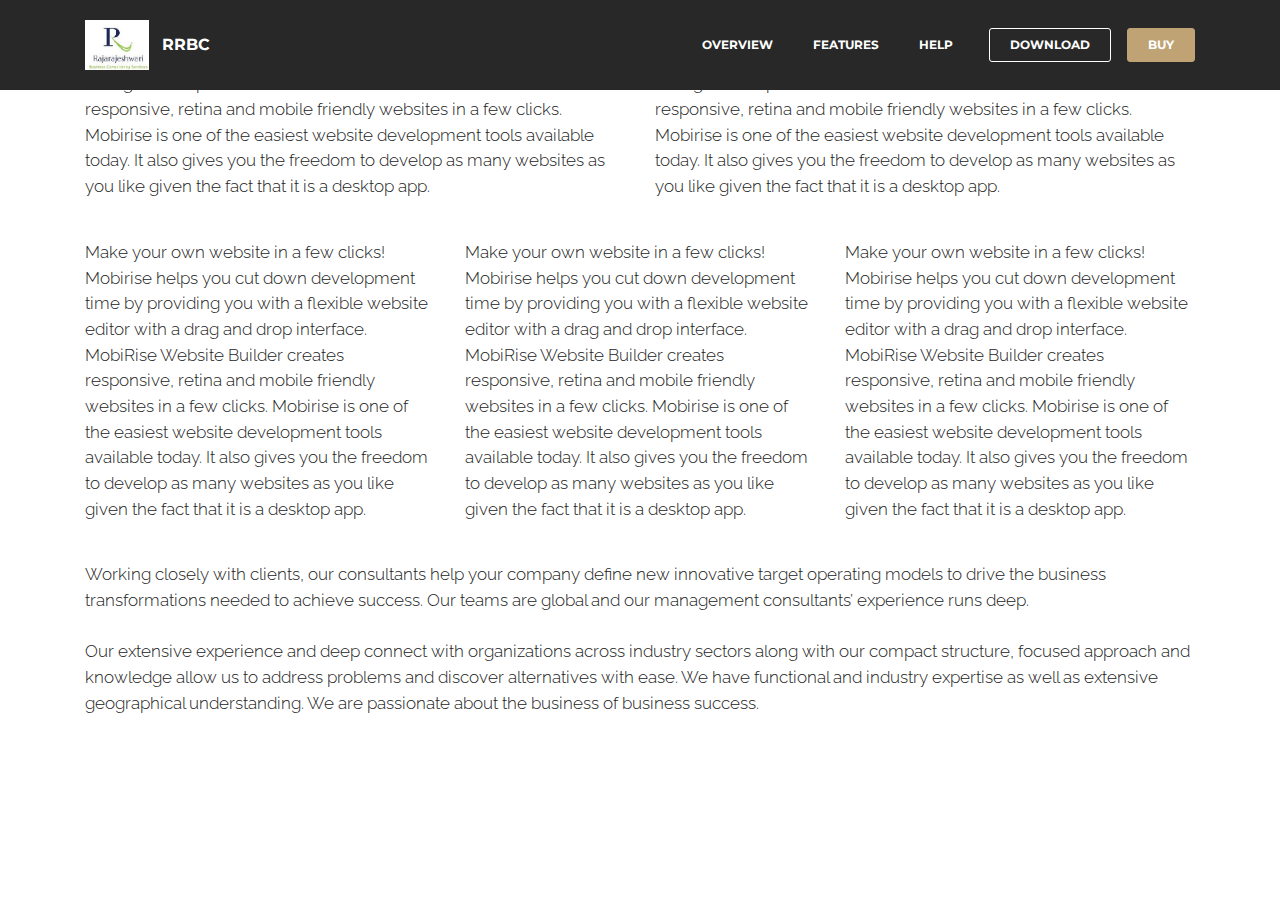
==== page1.html @ 7a7af288 "create github pages" ====
<!DOCTYPE html>
<html>
<head>
  <!-- Site made with Mobirise Website Builder v3.12.1, https://mobirise.com -->
  <meta charset="UTF-8">
  <meta http-equiv="X-UA-Compatible" content="IE=edge">
  <meta name="generator" content="Mobirise v3.12.1, mobirise.com">
  <meta name="viewport" content="width=device-width, initial-scale=1">
  <link rel="shortcut icon" href="assets/images/logo.png" type="image/x-icon">
  <meta name="description" content="Web Page Generator Description">
  <title>Web Page Generator Title</title>
  <link rel="stylesheet" href="https://fonts.googleapis.com/css?family=Lora:400,700,400italic,700italic&amp;subset=latin">
  <link rel="stylesheet" href="https://fonts.googleapis.com/css?family=Montserrat:400,700">
  <link rel="stylesheet" href="https://fonts.googleapis.com/css?family=Raleway:100,100i,200,200i,300,300i,400,400i,500,500i,600,600i,700,700i,800,800i,900,900i">
  <link rel="stylesheet" href="assets/bootstrap-material-design-font/css/material.css">
  <link rel="stylesheet" href="assets/tether/tether.min.css">
  <link rel="stylesheet" href="assets/bootstrap/css/bootstrap.min.css">
  <link rel="stylesheet" href="assets/dropdown/css/style.css">
  <link rel="stylesheet" href="assets/animate.css/animate.min.css">
  <link rel="stylesheet" href="assets/theme/css/style.css">
  <link rel="stylesheet" href="assets/mobirise/css/mbr-additional.css" type="text/css">
  
  
  
</head>
<body>
<section id="ext_menu-7">

    <nav class="navbar navbar-dropdown navbar-fixed-top">
        <div class="container">

            <div class="mbr-table">
                <div class="mbr-table-cell">

                    <div class="navbar-brand">
                        <a href="https://mobirise.com" class="navbar-logo"><img src="assets/images/12-165x128.jpg" alt="Mobirise"></a>
                        <a class="navbar-caption" href="https://mobirise.com">RRBC</a>
                    </div>

                </div>
                <div class="mbr-table-cell">

                    <button class="navbar-toggler pull-xs-right hidden-md-up" type="button" data-toggle="collapse" data-target="#exCollapsingNavbar">
                        <div class="hamburger-icon"></div>
                    </button>

                    <ul class="nav-dropdown collapse pull-xs-right nav navbar-nav navbar-toggleable-sm" id="exCollapsingNavbar"><li class="nav-item"><a class="nav-link link" href="https://mobirise.com/">OVERVIEW</a></li><li class="nav-item"><a class="nav-link link" href="https://mobirise.com/">FEATURES</a></li><li class="nav-item"><a class="nav-link link" href="https://mobirise.com/">HELP</a></li><li class="nav-item nav-btn"><a class="nav-link btn btn-white btn-white-outline" href="https://mobirise.com/">DOWNLOAD</a></li><li class="nav-item nav-btn"><a class="nav-link btn btn-primary" href="https://mobirise.com/">BUY</a></li></ul>
                    <button hidden="" class="navbar-toggler navbar-close" type="button" data-toggle="collapse" data-target="#exCollapsingNavbar">
                        <div class="close-icon"></div>
                    </button>

                </div>
            </div>

        </div>
    </nav>

</section>

<section class="engine"><a rel="external" href="https://mobirise.com">Mobirise</a></section><section class="mbr-section article mbr-section__container mbr-after-navbar" id="content6-9" style="background-color: rgb(255, 255, 255); padding-top: 20px; padding-bottom: 20px;">

    <div class="container">
        <div class="row">
            <div class="col-xs-12 col-md-6 lead"><p>Make your own website in a few clicks! Mobirise helps you cut down development time by providing you with a flexible website editor with a drag and drop interface. MobiRise Website Builder creates responsive, retina and mobile friendly websites in a few clicks. Mobirise is one of the easiest website development tools available today. It also gives you the freedom to develop as many websites as you like given the fact that it is a desktop app.</p></div>
            <div class="col-xs-12 col-md-6 lead"><p>Make your own website in a few clicks! Mobirise helps you cut down development time by providing you with a flexible website editor with a drag and drop interface. MobiRise Website Builder creates responsive, retina and mobile friendly websites in a few clicks. Mobirise is one of the easiest website development tools available today. It also gives you the freedom to develop as many websites as you like given the fact that it is a desktop app.</p></div>
        </div>
    </div>

</section>

<section class="mbr-section article mbr-section__container" id="content7-a" style="background-color: rgb(255, 255, 255); padding-top: 20px; padding-bottom: 20px;">

    <div class="container">
        <div class="row">
            <div class="col-xs-12 col-md-4 lead"><p>Make your own website in a few clicks! Mobirise helps you cut down development time by providing you with a flexible website editor with a drag and drop interface. MobiRise Website Builder creates responsive, retina and mobile friendly websites in a few clicks. Mobirise is one of the easiest website development tools available today. It also gives you the freedom to develop as many websites as you like given the fact that it is a desktop app.</p></div>
            <div class="col-xs-12 col-md-4 lead"><p>Make your own website in a few clicks! Mobirise helps you cut down development time by providing you with a flexible website editor with a drag and drop interface. MobiRise Website Builder creates responsive, retina and mobile friendly websites in a few clicks. Mobirise is one of the easiest website development tools available today. It also gives you the freedom to develop as many websites as you like given the fact that it is a desktop app.</p></div>
            <div class="col-xs-12 col-md-4 lead"><p>Make your own website in a few clicks! Mobirise helps you cut down development time by providing you with a flexible website editor with a drag and drop interface. MobiRise Website Builder creates responsive, retina and mobile friendly websites in a few clicks. Mobirise is one of the easiest website development tools available today. It also gives you the freedom to develop as many websites as you like given the fact that it is a desktop app.</p></div>
        </div>
    </div>

</section>

<section class="mbr-section article mbr-section__container" id="content1-b" style="background-color: rgb(255, 255, 255); padding-top: 20px; padding-bottom: 20px;">

    <div class="container">
        <div class="row">
            <div class="col-xs-12 lead">Working closely with clients, our consultants help your company define new innovative target operating models to drive the business transformations needed to achieve success. Our teams are global and our management consultants’ experience runs deep.<div><br></div><div>Our extensive experience and deep connect with organizations across industry sectors along with our compact structure, focused approach and knowledge allow us to address problems and discover alternatives with ease. We have functional and industry expertise as well as extensive geographical understanding. We are passionate about the business of business success.</div></div>
        </div>
    </div>

</section>


  <script src="assets/web/assets/jquery/jquery.min.js"></script>
  <script src="assets/tether/tether.min.js"></script>
  <script src="assets/bootstrap/js/bootstrap.min.js"></script>
  <script src="assets/smooth-scroll/smooth-scroll.js"></script>
  <script src="assets/dropdown/js/script.min.js"></script>
  <script src="assets/touch-swipe/jquery.touch-swipe.min.js"></script>
  <script src="assets/viewport-checker/jquery.viewportchecker.js"></script>
  <script src="assets/theme/js/script.js"></script>
  
  
  <input name="animation" type="hidden">
  </body>
</html>
---- assets/bootstrap-material-design-font/css/material.css ----
@font-face {
  font-family: 'Material-Design-Icons';
  src: url('../fonts/Material-Design-Icons.eot?3ocs8m');
  src: url('../fonts/Material-Design-Icons.eot?#iefix3ocs8m') format('embedded-opentype'), url('../fonts/Material-Design-Icons.woff?3ocs8m') format('woff'), url('../fonts/Material-Design-Icons.ttf?3ocs8m') format('truetype'), url('../fonts/Material-Design-Icons.svg?3ocs8m#Material-Design-Icons') format('svg');
  font-weight: normal;
  font-style: normal;
}
[class^="mdi-"],
[class*="mdi-"] {
  speak: none;
  display: inline-block;
  font-style: normal;
  font-variant:normal;
  font-weight:normal;
  /*font-size:24px;*/
  line-height:1;
  font-family:'Material-Design-Icons' !important;
  text-rendering: auto;
  
  -webkit-font-smoothing: antialiased;
  -moz-osx-font-smoothing: grayscale;
  -webkit-transform: translate(0, 0);
      -ms-transform: translate(0, 0);
          transform: translate(0, 0);
}
[class^="mdi-"]:before,
[class*="mdi-"]:before {
  display: inline-block;
  speak: none;
  text-decoration: inherit;
}
[class^="mdi-"].pull-left,
[class*="mdi-"].pull-left {
  margin-right: .3em;
}
[class^="mdi-"].pull-right,
[class*="mdi-"].pull-right {
  margin-left: .3em;
}
[class^="mdi-"].mdi-lg:before,
[class*="mdi-"].mdi-lg:before,
[class^="mdi-"].mdi-lg:after,
[class*="mdi-"].mdi-lg:after {
  font-size: 1.33333333em;
  line-height: 0.75em;
  vertical-align: -15%;
}
[class^="mdi-"].mdi-2x:before,
[class*="mdi-"].mdi-2x:before,
[class^="mdi-"].mdi-2x:after,
[class*="mdi-"].mdi-2x:after {
  font-size: 2em;
}
[class^="mdi-"].mdi-3x:before,
[class*="mdi-"].mdi-3x:before,
[class^="mdi-"].mdi-3x:after,
[class*="mdi-"].mdi-3x:after {
  font-size: 3em;
}
[class^="mdi-"].mdi-4x:before,
[class*="mdi-"].mdi-4x:before,
[class^="mdi-"].mdi-4x:after,
[class*="mdi-"].mdi-4x:after {
  font-size: 4em;
}
[class^="mdi-"].mdi-5x:before,
[class*="mdi-"].mdi-5x:before,
[class^="mdi-"].mdi-5x:after,
[class*="mdi-"].mdi-5x:after {
  font-size: 5em;
}
[class^="mdi-device-signal-cellular-"]:after,
[class^="mdi-device-battery-"]:after,
[class^="mdi-device-battery-charging-"]:after,
[class^="mdi-device-signal-cellular-connected-no-internet-"]:after,
[class^="mdi-device-signal-wifi-"]:after,
[class^="mdi-device-signal-wifi-statusbar-not-connected"]:after,
.mdi-device-network-wifi:after {
  opacity: .3;
  position: absolute;
  left: 0;
  top: 0;
  z-index: 1;
  display: inline-block;
  speak: none;
  text-decoration: inherit;
}
[class^="mdi-device-signal-cellular-"]:after {
  content: "\e758";
}
[class^="mdi-device-battery-"]:after {
  content: "\e735";
}
[class^="mdi-device-battery-charging-"]:after {
  content: "\e733";
}
[class^="mdi-device-signal-cellular-connected-no-internet-"]:after {
  content: "\e75d";
}
[class^="mdi-device-signal-wifi-"]:after,
.mdi-device-network-wifi:after {
  content: "\e765";
}
[class^="mdi-device-signal-wifi-statusbasr-not-connected"]:after {
  content: "\e8f7";
}
.mdi-device-signal-cellular-off:after,
.mdi-device-signal-cellular-null:after,
.mdi-device-signal-cellular-no-sim:after,
.mdi-device-signal-wifi-off:after,
.mdi-device-signal-wifi-4-bar:after,
.mdi-device-signal-cellular-4-bar:after,
.mdi-device-battery-alert:after,
.mdi-device-signal-cellular-connected-no-internet-4-bar:after,
.mdi-device-battery-std:after,
.mdi-device-battery-full .mdi-device-battery-unknown:after {
  content: "";
}
.mdi-fw {
  width: 1.28571429em;
  text-align: center;
}
.mdi-ul {
  padding-left: 0;
  margin-left: 2.14285714em;
  list-style-type: none;
}
.mdi-ul > li {
  position: relative;
}
.mdi-li {
  position: absolute;
  left: -2.14285714em;
  width: 2.14285714em;
  top: 0.14285714em;
  text-align: center;
}
.mdi-li.mdi-lg {
  left: -1.85714286em;
}
.mdi-border {
  padding: .2em .25em .15em;
  border: solid 0.08em #eeeeee;
  border-radius: .1em;
}
.mdi-spin {
  -webkit-animation: mdi-spin 2s infinite linear;
  animation: mdi-spin 2s infinite linear;
  -webkit-transform-origin: 50% 50%;
  -ms-transform-origin: 50% 50%;
      transform-origin: 50% 50%;
}
.mdi-pulse {
  -webkit-animation: mdi-spin 1s steps(8) infinite;
  animation: mdi-spin 1s steps(8) infinite;
  -webkit-transform-origin: 50% 50%;
  -ms-transform-origin: 50% 50%;
      transform-origin: 50% 50%;
}
@-webkit-keyframes mdi-spin {
  0% {
    -webkit-transform: rotate(0deg);
    transform: rotate(0deg);
  }
  100% {
    -webkit-transform: rotate(359deg);
    transform: rotate(359deg);
  }
}
@keyframes mdi-spin {
  0% {
    -webkit-transform: rotate(0deg);
    transform: rotate(0deg);
  }
  100% {
    -webkit-transform: rotate(359deg);
    transform: rotate(359deg);
  }
}
.mdi-rotate-90 {
  filter: progid:DXImageTransform.Microsoft.BasicImage(rotation=1);
  -webkit-transform: rotate(90deg);
  -ms-transform: rotate(90deg);
  transform: rotate(90deg);
}
.mdi-rotate-180 {
  filter: progid:DXImageTransform.Microsoft.BasicImage(rotation=2);
  -webkit-transform: rotate(180deg);
  -ms-transform: rotate(180deg);
  transform: rotate(180deg);
}
.mdi-rotate-270 {
  filter: progid:DXImageTransform.Microsoft.BasicImage(rotation=3);
  -webkit-transform: rotate(270deg);
  -ms-transform: rotate(270deg);
  transform: rotate(270deg);
}
.mdi-flip-horizontal {
  filter: progid:DXImageTransform.Microsoft.BasicImage(rotation=0, mirror=1);
  -webkit-transform: scale(-1, 1);
  -ms-transform: scale(-1, 1);
  transform: scale(-1, 1);
}
.mdi-flip-vertical {
  filter: progid:DXImageTransform.Microsoft.BasicImage(rotation=2, mirror=1);
  -webkit-transform: scale(1, -1);
  -ms-transform: scale(1, -1);
  transform: scale(1, -1);
}
:root .mdi-rotate-90,
:root .mdi-rotate-180,
:root .mdi-rotate-270,
:root .mdi-flip-horizontal,
:root .mdi-flip-vertical {
  -webkit-filter: none;
          filter: none;
}
.mdi-stack {
  position: relative;
  display: inline-block;
  width: 2em;
  height: 2em;
  line-height: 2em;
  vertical-align: middle;
}
.mdi-stack-1x,
.mdi-stack-2x {
  position: absolute;
  left: 0;
  width: 100%;
  text-align: center;
}
.mdi-stack-1x {
  line-height: inherit;
}
.mdi-stack-2x {
  font-size: 2em;
}
.mdi-inverse {
  color: #ffffff;
}
/* Start Icons */
.mdi-action-3d-rotation:before {
  content: "\e600";
}
.mdi-action-accessibility:before {
  content: "\e601";
}
.mdi-action-account-balance-wallet:before {
  content: "\e602";
}
.mdi-action-account-balance:before {
  content: "\e603";
}
.mdi-action-account-box:before {
  content: "\e604";
}
.mdi-action-account-child:before {
  content: "\e605";
}
.mdi-action-account-circle:before {
  content: "\e606";
}
.mdi-action-add-shopping-cart:before {
  content: "\e607";
}
.mdi-action-alarm-add:before {
  content: "\e608";
}
.mdi-action-alarm-off:before {
  content: "\e609";
}
.mdi-action-alarm-on:before {
  content: "\e60a";
}
.mdi-action-alarm:before {
  content: "\e60b";
}
.mdi-action-android:before {
  content: "\e60c";
}
.mdi-action-announcement:before {
  content: "\e60d";
}
.mdi-action-aspect-ratio:before {
  content: "\e60e";
}
.mdi-action-assessment:before {
  content: "\e60f";
}
.mdi-action-assignment-ind:before {
  content: "\e610";
}
.mdi-action-assignment-late:before {
  content: "\e611";
}
.mdi-action-assignment-return:before {
  content: "\e612";
}
.mdi-action-assignment-returned:before {
  content: "\e613";
}
.mdi-action-assignment-turned-in:before {
  content: "\e614";
}
.mdi-action-assignment:before {
  content: "\e615";
}
.mdi-action-autorenew:before {
  content: "\e616";
}
.mdi-action-backup:before {
  content: "\e617";
}
.mdi-action-book:before {
  content: "\e618";
}
.mdi-action-bookmark-outline:before {
  content: "\e619";
}
.mdi-action-bookmark:before {
  content: "\e61a";
}
.mdi-action-bug-report:before {
  content: "\e61b";
}
.mdi-action-cached:before {
  content: "\e61c";
}
.mdi-action-check-circle:before {
  content: "\e61d";
}
.mdi-action-class:before {
  content: "\e61e";
}
.mdi-action-credit-card:before {
  content: "\e61f";
}
.mdi-action-dashboard:before {
  content: "\e620";
}
.mdi-action-delete:before {
  content: "\e621";
}
.mdi-action-description:before {
  content: "\e622";
}
.mdi-action-dns:before {
  content: "\e623";
}
.mdi-action-done-all:before {
  content: "\e624";
}
.mdi-action-done:before {
  content: "\e625";
}
.mdi-action-event:before {
  content: "\e626";
}
.mdi-action-exit-to-app:before {
  content: "\e627";
}
.mdi-action-explore:before {
  content: "\e628";
}
.mdi-action-extension:before {
  content: "\e629";
}
.mdi-action-face-unlock:before {
  content: "\e62a";
}
.mdi-action-favorite-outline:before {
  content: "\e62b";
}
.mdi-action-favorite:before {
  content: "\e62c";
}
.mdi-action-find-in-page:before {
  content: "\e62d";
}
.mdi-action-find-replace:before {
  content: "\e62e";
}
.mdi-action-flip-to-back:before {
  content: "\e62f";
}
.mdi-action-flip-to-front:before {
  content: "\e630";
}
.mdi-action-get-app:before {
  content: "\e631";
}
.mdi-action-grade:before {
  content: "\e632";
}
.mdi-action-group-work:before {
  content: "\e633";
}
.mdi-action-help:before {
  content: "\e634";
}
.mdi-action-highlight-remove:before {
  content: "\e635";
}
.mdi-action-history:before {
  content: "\e636";
}
.mdi-action-home:before {
  content: "\e637";
}
.mdi-action-https:before {
  content: "\e638";
}
.mdi-action-info-outline:before {
  content: "\e639";
}
.mdi-action-info:before {
  content: "\e63a";
}
.mdi-action-input:before {
  content: "\e63b";
}
.mdi-action-invert-colors:before {
  content: "\e63c";
}
.mdi-action-label-outline:before {
  content: "\e63d";
}
.mdi-action-label:before {
  content: "\e63e";
}
.mdi-action-language:before {
  content: "\e63f";
}
.mdi-action-launch:before {
  content: "\e640";
}
.mdi-action-list:before {
  content: "\e641";
}
.mdi-action-lock-open:before {
  content: "\e642";
}
.mdi-action-lock-outline:before {
  content: "\e643";
}
.mdi-action-lock:before {
  content: "\e644";
}
.mdi-action-loyalty:before {
  content: "\e645";
}
.mdi-action-markunread-mailbox:before {
  content: "\e646";
}
.mdi-action-note-add:before {
  content: "\e647";
}
.mdi-action-open-in-browser:before {
  content: "\e648";
}
.mdi-action-open-in-new:before {
  content: "\e649";
}
.mdi-action-open-with:before {
  content: "\e64a";
}
.mdi-action-pageview:before {
  content: "\e64b";
}
.mdi-action-payment:before {
  content: "\e64c";
}
.mdi-action-perm-camera-mic:before {
  content: "\e64d";
}
.mdi-action-perm-contact-cal:before {
  content: "\e64e";
}
.mdi-action-perm-data-setting:before {
  content: "\e64f";
}
.mdi-action-perm-device-info:before {
  content: "\e650";
}
.mdi-action-perm-identity:before {
  content: "\e651";
}
.mdi-action-perm-media:before {
  content: "\e652";
}
.mdi-action-perm-phone-msg:before {
  content: "\e653";
}
.mdi-action-perm-scan-wifi:before {
  content: "\e654";
}
.mdi-action-picture-in-picture:before {
  content: "\e655";
}
.mdi-action-polymer:before {
  content: "\e656";
}
.mdi-action-print:before {
  content: "\e657";
}
.mdi-action-query-builder:before {
  content: "\e658";
}
.mdi-action-question-answer:before {
  content: "\e659";
}
.mdi-action-receipt:before {
  content: "\e65a";
}
.mdi-action-redeem:before {
  content: "\e65b";
}
.mdi-action-reorder:before {
  content: "\e65c";
}
.mdi-action-report-problem:before {
  content: "\e65d";
}
.mdi-action-restore:before {
  content: "\e65e";
}
.mdi-action-room:before {
  content: "\e65f";
}
.mdi-action-schedule:before {
  content: "\e660";
}
.mdi-action-search:before {
  content: "\e661";
}
.mdi-action-settings-applications:before {
  content: "\e662";
}
.mdi-action-settings-backup-restore:before {
  content: "\e663";
}
.mdi-action-settings-bluetooth:before {
  content: "\e664";
}
.mdi-action-settings-cell:before {
  content: "\e665";
}
.mdi-action-settings-display:before {
  content: "\e666";
}
.mdi-action-settings-ethernet:before {
  content: "\e667";
}
.mdi-action-settings-input-antenna:before {
  content: "\e668";
}
.mdi-action-settings-input-component:before {
  content: "\e669";
}
.mdi-action-settings-input-composite:before {
  content: "\e66a";
}
.mdi-action-settings-input-hdmi:before {
  content: "\e66b";
}
.mdi-action-settings-input-svideo:before {
  content: "\e66c";
}
.mdi-action-settings-overscan:before {
  content: "\e66d";
}
.mdi-action-settings-phone:before {
  content: "\e66e";
}
.mdi-action-settings-power:before {
  content: "\e66f";
}
.mdi-action-settings-remote:before {
  content: "\e670";
}
.mdi-action-settings-voice:before {
  content: "\e671";
}
.mdi-action-settings:before {
  content: "\e672";
}
.mdi-action-shop-two:before {
  content: "\e673";
}
.mdi-action-shop:before {
  content: "\e674";
}
.mdi-action-shopping-basket:before {
  content: "\e675";
}
.mdi-action-shopping-cart:before {
  content: "\e676";
}
.mdi-action-speaker-notes:before {
  content: "\e677";
}
.mdi-action-spellcheck:before {
  content: "\e678";
}
.mdi-action-star-rate:before {
  content: "\e679";
}
.mdi-action-stars:before {
  content: "\e67a";
}
.mdi-action-store:before {
  content: "\e67b";
}
.mdi-action-subject:before {
  content: "\e67c";
}
.mdi-action-supervisor-account:before {
  content: "\e67d";
}
.mdi-action-swap-horiz:before {
  content: "\e67e";
}
.mdi-action-swap-vert-circle:before {
  content: "\e67f";
}
.mdi-action-swap-vert:before {
  content: "\e680";
}
.mdi-action-system-update-tv:before {
  content: "\e681";
}
.mdi-action-tab-unselected:before {
  content: "\e682";
}
.mdi-action-tab:before {
  content: "\e683";
}
.mdi-action-theaters:before {
  content: "\e684";
}
.mdi-action-thumb-down:before {
  content: "\e685";
}
.mdi-action-thumb-up:before {
  content: "\e686";
}
.mdi-action-thumbs-up-down:before {
  content: "\e687";
}
.mdi-action-toc:before {
  content: "\e688";
}
.mdi-action-today:before {
  content: "\e689";
}
.mdi-action-track-changes:before {
  content: "\e68a";
}
.mdi-action-translate:before {
  content: "\e68b";
}
.mdi-action-trending-down:before {
  content: "\e68c";
}
.mdi-action-trending-neutral:before {
  content: "\e68d";
}
.mdi-action-trending-up:before {
  content: "\e68e";
}
.mdi-action-turned-in-not:before {
  content: "\e68f";
}
.mdi-action-turned-in:before {
  content: "\e690";
}
.mdi-action-verified-user:before {
  content: "\e691";
}
.mdi-action-view-agenda:before {
  content: "\e692";
}
.mdi-action-view-array:before {
  content: "\e693";
}
.mdi-action-view-carousel:before {
  content: "\e694";
}
.mdi-action-view-column:before {
  content: "\e695";
}
.mdi-action-view-day:before {
  content: "\e696";
}
.mdi-action-view-headline:before {
  content: "\e697";
}
.mdi-action-view-list:before {
  content: "\e698";
}
.mdi-action-view-module:before {
  content: "\e699";
}
.mdi-action-view-quilt:before {
  content: "\e69a";
}
.mdi-action-view-stream:before {
  content: "\e69b";
}
.mdi-action-view-week:before {
  content: "\e69c";
}
.mdi-action-visibility-off:before {
  content: "\e69d";
}
.mdi-action-visibility:before {
  content: "\e69e";
}
.mdi-action-wallet-giftcard:before {
  content: "\e69f";
}
.mdi-action-wallet-membership:before {
  content: "\e6a0";
}
.mdi-action-wallet-travel:before {
  content: "\e6a1";
}
.mdi-action-work:before {
  content: "\e6a2";
}
.mdi-alert-error:before {
  content: "\e6a3";
}
.mdi-alert-warning:before {
  content: "\e6a4";
}
.mdi-av-album:before {
  content: "\e6a5";
}
.mdi-av-closed-caption:before {
  content: "\e6a6";
}
.mdi-av-equalizer:before {
  content: "\e6a7";
}
.mdi-av-explicit:before {
  content: "\e6a8";
}
.mdi-av-fast-forward:before {
  content: "\e6a9";
}
.mdi-av-fast-rewind:before {
  content: "\e6aa";
}
.mdi-av-games:before {
  content: "\e6ab";
}
.mdi-av-hearing:before {
  content: "\e6ac";
}
.mdi-av-high-quality:before {
  content: "\e6ad";
}
.mdi-av-loop:before {
  content: "\e6ae";
}
.mdi-av-mic-none:before {
  content: "\e6af";
}
.mdi-av-mic-off:before {
  content: "\e6b0";
}
.mdi-av-mic:before {
  content: "\e6b1";
}
.mdi-av-movie:before {
  content: "\e6b2";
}
.mdi-av-my-library-add:before {
  content: "\e6b3";
}
.mdi-av-my-library-books:before {
  content: "\e6b4";
}
.mdi-av-my-library-music:before {
  content: "\e6b5";
}
.mdi-av-new-releases:before {
  content: "\e6b6";
}
.mdi-av-not-interested:before {
  content: "\e6b7";
}
.mdi-av-pause-circle-fill:before {
  content: "\e6b8";
}
.mdi-av-pause-circle-outline:before {
  content: "\e6b9";
}
.mdi-av-pause:before {
  content: "\e6ba";
}
.mdi-av-play-arrow:before {
  content: "\e6bb";
}
.mdi-av-play-circle-fill:before {
  content: "\e6bc";
}
.mdi-av-play-circle-outline:before {
  content: "\e6bd";
}
.mdi-av-play-shopping-bag:before {
  content: "\e6be";
}
.mdi-av-playlist-add:before {
  content: "\e6bf";
}
.mdi-av-queue-music:before {
  content: "\e6c0";
}
.mdi-av-queue:before {
  content: "\e6c1";
}
.mdi-av-radio:before {
  content: "\e6c2";
}
.mdi-av-recent-actors:before {
  content: "\e6c3";
}
.mdi-av-repeat-one:before {
  content: "\e6c4";
}
.mdi-av-repeat:before {
  content: "\e6c5";
}
.mdi-av-replay:before {
  content: "\e6c6";
}
.mdi-av-shuffle:before {
  content: "\e6c7";
}
.mdi-av-skip-next:before {
  content: "\e6c8";
}
.mdi-av-skip-previous:before {
  content: "\e6c9";
}
.mdi-av-snooze:before {
  content: "\e6ca";
}
.mdi-av-stop:before {
  content: "\e6cb";
}
.mdi-av-subtitles:before {
  content: "\e6cc";
}
.mdi-av-surround-sound:before {
  content: "\e6cd";
}
.mdi-av-timer:before {
  content: "\e6ce";
}
.mdi-av-video-collection:before {
  content: "\e6cf";
}
.mdi-av-videocam-off:before {
  content: "\e6d0";
}
.mdi-av-videocam:before {
  content: "\e6d1";
}
.mdi-av-volume-down:before {
  content: "\e6d2";
}
.mdi-av-volume-mute:before {
  content: "\e6d3";
}
.mdi-av-volume-off:before {
  content: "\e6d4";
}
.mdi-av-volume-up:before {
  content: "\e6d5";
}
.mdi-av-web:before {
  content: "\e6d6";
}
.mdi-communication-business:before {
  content: "\e6d7";
}
.mdi-communication-call-end:before {
  content: "\e6d8";
}
.mdi-communication-call-made:before {
  content: "\e6d9";
}
.mdi-communication-call-merge:before {
  content: "\e6da";
}
.mdi-communication-call-missed:before {
  content: "\e6db";
}
.mdi-communication-call-received:before {
  content: "\e6dc";
}
.mdi-communication-call-split:before {
  content: "\e6dd";
}
.mdi-communication-call:before {
  content: "\e6de";
}
.mdi-communication-chat:before {
  content: "\e6df";
}
.mdi-communication-clear-all:before {
  content: "\e6e0";
}
.mdi-communication-comment:before {
  content: "\e6e1";
}
.mdi-communication-contacts:before {
  content: "\e6e2";
}
.mdi-communication-dialer-sip:before {
  content: "\e6e3";
}
.mdi-communication-dialpad:before {
  content: "\e6e4";
}
.mdi-communication-dnd-on:before {
  content: "\e6e5";
}
.mdi-communication-email:before {
  content: "\e6e6";
}
.mdi-communication-forum:before {
  content: "\e6e7";
}
.mdi-communication-import-export:before {
  content: "\e6e8";
}
.mdi-communication-invert-colors-off:before {
  content: "\e6e9";
}
.mdi-communication-invert-colors-on:before {
  content: "\e6ea";
}
.mdi-communication-live-help:before {
  content: "\e6eb";
}
.mdi-communication-location-off:before {
  content: "\e6ec";
}
.mdi-communication-location-on:before {
  content: "\e6ed";
}
.mdi-communication-message:before {
  content: "\e6ee";
}
.mdi-communication-messenger:before {
  content: "\e6ef";
}
.mdi-communication-no-sim:before {
  content: "\e6f0";
}
.mdi-communication-phone:before {
  content: "\e6f1";
}
.mdi-communication-portable-wifi-off:before {
  content: "\e6f2";
}
.mdi-communication-quick-contacts-dialer:before {
  content: "\e6f3";
}
.mdi-communication-quick-contacts-mail:before {
  content: "\e6f4";
}
.mdi-communication-ring-volume:before {
  content: "\e6f5";
}
.mdi-communication-stay-current-landscape:before {
  content: "\e6f6";
}
.mdi-communication-stay-current-portrait:before {
  content: "\e6f7";
}
.mdi-communication-stay-primary-landscape:before {
  content: "\e6f8";
}
.mdi-communication-stay-primary-portrait:before {
  content: "\e6f9";
}
.mdi-communication-swap-calls:before {
  content: "\e6fa";
}
.mdi-communication-textsms:before {
  content: "\e6fb";
}
.mdi-communication-voicemail:before {
  content: "\e6fc";
}
.mdi-communication-vpn-key:before {
  content: "\e6fd";
}
.mdi-content-add-box:before {
  content: "\e6fe";
}
.mdi-content-add-circle-outline:before {
  content: "\e6ff";
}
.mdi-content-add-circle:before {
  content: "\e700";
}
.mdi-content-add:before {
  content: "\e701";
}
.mdi-content-archive:before {
  content: "\e702";
}
.mdi-content-backspace:before {
  content: "\e703";
}
.mdi-content-block:before {
  content: "\e704";
}
.mdi-content-clear:before {
  content: "\e705";
}
.mdi-content-content-copy:before {
  content: "\e706";
}
.mdi-content-content-cut:before {
  content: "\e707";
}
.mdi-content-content-paste:before {
  content: "\e708";
}
.mdi-content-create:before {
  content: "\e709";
}
.mdi-content-drafts:before {
  content: "\e70a";
}
.mdi-content-filter-list:before {
  content: "\e70b";
}
.mdi-content-flag:before {
  content: "\e70c";
}
.mdi-content-forward:before {
  content: "\e70d";
}
.mdi-content-gesture:before {
  content: "\e70e";
}
.mdi-content-inbox:before {
  content: "\e70f";
}
.mdi-content-link:before {
  content: "\e710";
}
.mdi-content-mail:before {
  content: "\e711";
}
.mdi-content-markunread:before {
  content: "\e712";
}
.mdi-content-redo:before {
  content: "\e713";
}
.mdi-content-remove-circle-outline:before {
  content: "\e714";
}
.mdi-content-remove-circle:before {
  content: "\e715";
}
.mdi-content-remove:before {
  content: "\e716";
}
.mdi-content-reply-all:before {
  content: "\e717";
}
.mdi-content-reply:before {
  content: "\e718";
}
.mdi-content-report:before {
  content: "\e719";
}
.mdi-content-save:before {
  content: "\e71a";
}
.mdi-content-select-all:before {
  content: "\e71b";
}
.mdi-content-send:before {
  content: "\e71c";
}
.mdi-content-sort:before {
  content: "\e71d";
}
.mdi-content-text-format:before {
  content: "\e71e";
}
.mdi-content-undo:before {
  content: "\e71f";
}
.mdi-editor-attach-file:before {
  content: "\e776";
}
.mdi-editor-attach-money:before {
  content: "\e777";
}
.mdi-editor-border-all:before {
  content: "\e778";
}
.mdi-editor-border-bottom:before {
  content: "\e779";
}
.mdi-editor-border-clear:before {
  content: "\e77a";
}
.mdi-editor-border-color:before {
  content: "\e77b";
}
.mdi-editor-border-horizontal:before {
  content: "\e77c";
}
.mdi-editor-border-inner:before {
  content: "\e77d";
}
.mdi-editor-border-left:before {
  content: "\e77e";
}
.mdi-editor-border-outer:before {
  content: "\e77f";
}
.mdi-editor-border-right:before {
  content: "\e780";
}
.mdi-editor-border-style:before {
  content: "\e781";
}
.mdi-editor-border-top:before {
  content: "\e782";
}
.mdi-editor-border-vertical:before {
  content: "\e783";
}
.mdi-editor-format-align-center:before {
  content: "\e784";
}
.mdi-editor-format-align-justify:before {
  content: "\e785";
}
.mdi-editor-format-align-left:before {
  content: "\e786";
}
.mdi-editor-format-align-right:before {
  content: "\e787";
}
.mdi-editor-format-bold:before {
  content: "\e788";
}
.mdi-editor-format-clear:before {
  content: "\e789";
}
.mdi-editor-format-color-fill:before {
  content: "\e78a";
}
.mdi-editor-format-color-reset:before {
  content: "\e78b";
}
.mdi-editor-format-color-text:before {
  content: "\e78c";
}
.mdi-editor-format-indent-decrease:before {
  content: "\e78d";
}
.mdi-editor-format-indent-increase:before {
  content: "\e78e";
}
.mdi-editor-format-italic:before {
  content: "\e78f";
}
.mdi-editor-format-line-spacing:before {
  content: "\e790";
}
.mdi-editor-format-list-bulleted:before {
  content: "\e791";
}
.mdi-editor-format-list-numbered:before {
  content: "\e792";
}
.mdi-editor-format-paint:before {
  content: "\e793";
}
.mdi-editor-format-quote:before {
  content: "\e794";
}
.mdi-editor-format-size:before {
  content: "\e795";
}
.mdi-editor-format-strikethrough:before {
  content: "\e796";
}
.mdi-editor-format-textdirection-l-to-r:before {
  content: "\e797";
}
.mdi-editor-format-textdirection-r-to-l:before {
  content: "\e798";
}
.mdi-editor-format-underline:before {
  content: "\e799";
}
.mdi-editor-functions:before {
  content: "\e79a";
}
.mdi-editor-insert-chart:before {
  content: "\e79b";
}
.mdi-editor-insert-comment:before {
  content: "\e79c";
}
.mdi-editor-insert-drive-file:before {
  content: "\e79d";
}
.mdi-editor-insert-emoticon:before {
  content: "\e79e";
}
.mdi-editor-insert-invitation:before {
  content: "\e79f";
}
.mdi-editor-insert-link:before {
  content: "\e7a0";
}
.mdi-editor-insert-photo:before {
  content: "\e7a1";
}
.mdi-editor-merge-type:before {
  content: "\e7a2";
}
.mdi-editor-mode-comment:before {
  content: "\e7a3";
}
.mdi-editor-mode-edit:before {
  content: "\e7a4";
}
.mdi-editor-publish:before {
  content: "\e7a5";
}
.mdi-editor-vertical-align-bottom:before {
  content: "\e7a6";
}
.mdi-editor-vertical-align-center:before {
  content: "\e7a7";
}
.mdi-editor-vertical-align-top:before {
  content: "\e7a8";
}
.mdi-editor-wrap-text:before {
  content: "\e7a9";
}
.mdi-file-attachment:before {
  content: "\e7aa";
}
.mdi-file-cloud-circle:before {
  content: "\e7ab";
}
.mdi-file-cloud-done:before {
  content: "\e7ac";
}
.mdi-file-cloud-download:before {
  content: "\e7ad";
}
.mdi-file-cloud-off:before {
  content: "\e7ae";
}
.mdi-file-cloud-queue:before {
  content: "\e7af";
}
.mdi-file-cloud-upload:before {
  content: "\e7b0";
}
.mdi-file-cloud:before {
  content: "\e7b1";
}
.mdi-file-file-download:before {
  content: "\e7b2";
}
.mdi-file-file-upload:before {
  content: "\e7b3";
}
.mdi-file-folder-open:before {
  content: "\e7b4";
}
.mdi-file-folder-shared:before {
  content: "\e7b5";
}
.mdi-file-folder:before {
  content: "\e7b6";
}
.mdi-device-access-alarm:before {
  content: "\e720";
}
.mdi-device-access-alarms:before {
  content: "\e721";
}
.mdi-device-access-time:before {
  content: "\e722";
}
.mdi-device-add-alarm:before {
  content: "\e723";
}
.mdi-device-airplanemode-off:before {
  content: "\e724";
}
.mdi-device-airplanemode-on:before {
  content: "\e725";
}
.mdi-device-battery-20:before {
  content: "\e726";
}
.mdi-device-battery-30:before {
  content: "\e727";
}
.mdi-device-battery-50:before {
  content: "\e728";
}
.mdi-device-battery-60:before {
  content: "\e729";
}
.mdi-device-battery-80:before {
  content: "\e72a";
}
.mdi-device-battery-90:before {
  content: "\e72b";
}
.mdi-device-battery-alert:before {
  content: "\e72c";
}
.mdi-device-battery-charging-20:before {
  content: "\e72d";
}
.mdi-device-battery-charging-30:before {
  content: "\e72e";
}
.mdi-device-battery-charging-50:before {
  content: "\e72f";
}
.mdi-device-battery-charging-60:before {
  content: "\e730";
}
.mdi-device-battery-charging-80:before {
  content: "\e731";
}
.mdi-device-battery-charging-90:before {
  content: "\e732";
}
.mdi-device-battery-charging-full:before {
  content: "\e733";
}
.mdi-device-battery-full:before {
  content: "\e734";
}
.mdi-device-battery-std:before {
  content: "\e735";
}
.mdi-device-battery-unknown:before {
  content: "\e736";
}
.mdi-device-bluetooth-connected:before {
  content: "\e737";
}
.mdi-device-bluetooth-disabled:before {
  content: "\e738";
}
.mdi-device-bluetooth-searching:before {
  content: "\e739";
}
.mdi-device-bluetooth:before {
  content: "\e73a";
}
.mdi-device-brightness-auto:before {
  content: "\e73b";
}
.mdi-device-brightness-high:before {
  content: "\e73c";
}
.mdi-device-brightness-low:before {
  content: "\e73d";
}
.mdi-device-brightness-medium:before {
  content: "\e73e";
}
.mdi-device-data-usage:before {
  content: "\e73f";
}
.mdi-device-developer-mode:before {
  content: "\e740";
}
.mdi-device-devices:before {
  content: "\e741";
}
.mdi-device-dvr:before {
  content: "\e742";
}
.mdi-device-gps-fixed:before {
  content: "\e743";
}
.mdi-device-gps-not-fixed:before {
  content: "\e744";
}
.mdi-device-gps-off:before {
  content: "\e745";
}
.mdi-device-location-disabled:before {
  content: "\e746";
}
.mdi-device-location-searching:before {
  content: "\e747";
}
.mdi-device-multitrack-audio:before {
  content: "\e748";
}
.mdi-device-network-cell:before {
  content: "\e749";
}
.mdi-device-network-wifi:before {
  content: "\e74a";
}
.mdi-device-nfc:before {
  content: "\e74b";
}
.mdi-device-now-wallpaper:before {
  content: "\e74c";
}
.mdi-device-now-widgets:before {
  content: "\e74d";
}
.mdi-device-screen-lock-landscape:before {
  content: "\e74e";
}
.mdi-device-screen-lock-portrait:before {
  content: "\e74f";
}
.mdi-device-screen-lock-rotation:before {
  content: "\e750";
}
.mdi-device-screen-rotation:before {
  content: "\e751";
}
.mdi-device-sd-storage:before {
  content: "\e752";
}
.mdi-device-settings-system-daydream:before {
  content: "\e753";
}
.mdi-device-signal-cellular-0-bar:before {
  content: "\e754";
}
.mdi-device-signal-cellular-1-bar:before {
  content: "\e755";
}
.mdi-device-signal-cellular-2-bar:before {
  content: "\e756";
}
.mdi-device-signal-cellular-3-bar:before {
  content: "\e757";
}
.mdi-device-signal-cellular-4-bar:before {
  content: "\e758";
}
.mdi-signal-wifi-statusbar-connected-no-internet-after:before {
  content: "\e8f6";
}
.mdi-device-signal-cellular-connected-no-internet-0-bar:before {
  content: "\e759";
}
.mdi-device-signal-cellular-connected-no-internet-1-bar:before {
  content: "\e75a";
}
.mdi-device-signal-cellular-connected-no-internet-2-bar:before {
  content: "\e75b";
}
.mdi-device-signal-cellular-connected-no-internet-3-bar:before {
  content: "\e75c";
}
.mdi-device-signal-cellular-connected-no-internet-4-bar:before {
  content: "\e75d";
}
.mdi-device-signal-cellular-no-sim:before {
  content: "\e75e";
}
.mdi-device-signal-cellular-null:before {
  content: "\e75f";
}
.mdi-device-signal-cellular-off:before {
  content: "\e760";
}
.mdi-device-signal-wifi-0-bar:before {
  content: "\e761";
}
.mdi-device-signal-wifi-1-bar:before {
  content: "\e762";
}
.mdi-device-signal-wifi-2-bar:before {
  content: "\e763";
}
.mdi-device-signal-wifi-3-bar:before {
  content: "\e764";
}
.mdi-device-signal-wifi-4-bar:before {
  content: "\e765";
}
.mdi-device-signal-wifi-off:before {
  content: "\e766";
}
.mdi-device-signal-wifi-statusbar-1-bar:before {
  content: "\e767";
}
.mdi-device-signal-wifi-statusbar-2-bar:before {
  content: "\e768";
}
.mdi-device-signal-wifi-statusbar-3-bar:before {
  content: "\e769";
}
.mdi-device-signal-wifi-statusbar-4-bar:before {
  content: "\e76a";
}
.mdi-device-signal-wifi-statusbar-connected-no-internet-:before {
  content: "\e76b";
}
.mdi-device-signal-wifi-statusbar-connected-no-internet:before {
  content: "\e76f";
}
.mdi-device-signal-wifi-statusbar-connected-no-internet-2:before {
  content: "\e76c";
}
.mdi-device-signal-wifi-statusbar-connected-no-internet-3:before {
  content: "\e76d";
}
.mdi-device-signal-wifi-statusbar-connected-no-internet-4:before {
  content: "\e76e";
}
.mdi-signal-wifi-statusbar-not-connected-after:before {
  content: "\e8f7";
}
.mdi-device-signal-wifi-statusbar-not-connected:before {
  content: "\e770";
}
.mdi-device-signal-wifi-statusbar-null:before {
  content: "\e771";
}
.mdi-device-storage:before {
  content: "\e772";
}
.mdi-device-usb:before {
  content: "\e773";
}
.mdi-device-wifi-lock:before {
  content: "\e774";
}
.mdi-device-wifi-tethering:before {
  content: "\e775";
}
.mdi-hardware-cast-connected:before {
  content: "\e7b7";
}
.mdi-hardware-cast:before {
  content: "\e7b8";
}
.mdi-hardware-computer:before {
  content: "\e7b9";
}
.mdi-hardware-desktop-mac:before {
  content: "\e7ba";
}
.mdi-hardware-desktop-windows:before {
  content: "\e7bb";
}
.mdi-hardware-dock:before {
  content: "\e7bc";
}
.mdi-hardware-gamepad:before {
  content: "\e7bd";
}
.mdi-hardware-headset-mic:before {
  content: "\e7be";
}
.mdi-hardware-headset:before {
  content: "\e7bf";
}
.mdi-hardware-keyboard-alt:before {
  content: "\e7c0";
}
.mdi-hardware-keyboard-arrow-down:before {
  content: "\e7c1";
}
.mdi-hardware-keyboard-arrow-left:before {
  content: "\e7c2";
}
.mdi-hardware-keyboard-arrow-right:before {
  content: "\e7c3";
}
.mdi-hardware-keyboard-arrow-up:before {
  content: "\e7c4";
}
.mdi-hardware-keyboard-backspace:before {
  content: "\e7c5";
}
.mdi-hardware-keyboard-capslock:before {
  content: "\e7c6";
}
.mdi-hardware-keyboard-control:before {
  content: "\e7c7";
}
.mdi-hardware-keyboard-hide:before {
  content: "\e7c8";
}
.mdi-hardware-keyboard-return:before {
  content: "\e7c9";
}
.mdi-hardware-keyboard-tab:before {
  content: "\e7ca";
}
.mdi-hardware-keyboard-voice:before {
  content: "\e7cb";
}
.mdi-hardware-keyboard:before {
  content: "\e7cc";
}
.mdi-hardware-laptop-chromebook:before {
  content: "\e7cd";
}
.mdi-hardware-laptop-mac:before {
  content: "\e7ce";
}
.mdi-hardware-laptop-windows:before {
  content: "\e7cf";
}
.mdi-hardware-laptop:before {
  content: "\e7d0";
}
.mdi-hardware-memory:before {
  content: "\e7d1";
}
.mdi-hardware-mouse:before {
  content: "\e7d2";
}
.mdi-hardware-phone-android:before {
  content: "\e7d3";
}
.mdi-hardware-phone-iphone:before {
  content: "\e7d4";
}
.mdi-hardware-phonelink-off:before {
  content: "\e7d5";
}
.mdi-hardware-phonelink:before {
  content: "\e7d6";
}
.mdi-hardware-security:before {
  content: "\e7d7";
}
.mdi-hardware-sim-card:before {
  content: "\e7d8";
}
.mdi-hardware-smartphone:before {
  content: "\e7d9";
}
.mdi-hardware-speaker:before {
  content: "\e7da";
}
.mdi-hardware-tablet-android:before {
  content: "\e7db";
}
.mdi-hardware-tablet-mac:before {
  content: "\e7dc";
}
.mdi-hardware-tablet:before {
  content: "\e7dd";
}
.mdi-hardware-tv:before {
  content: "\e7de";
}
.mdi-hardware-watch:before {
  content: "\e7df";
}
.mdi-image-add-to-photos:before {
  content: "\e7e0";
}
.mdi-image-adjust:before {
  content: "\e7e1";
}
.mdi-image-assistant-photo:before {
  content: "\e7e2";
}
.mdi-image-audiotrack:before {
  content: "\e7e3";
}
.mdi-image-blur-circular:before {
  content: "\e7e4";
}
.mdi-image-blur-linear:before {
  content: "\e7e5";
}
.mdi-image-blur-off:before {
  content: "\e7e6";
}
.mdi-image-blur-on:before {
  content: "\e7e7";
}
.mdi-image-brightness-1:before {
  content: "\e7e8";
}
.mdi-image-brightness-2:before {
  content: "\e7e9";
}
.mdi-image-brightness-3:before {
  content: "\e7ea";
}
.mdi-image-brightness-4:before {
  content: "\e7eb";
}
.mdi-image-brightness-5:before {
  content: "\e7ec";
}
.mdi-image-brightness-6:before {
  content: "\e7ed";
}
.mdi-image-brightness-7:before {
  content: "\e7ee";
}
.mdi-image-brush:before {
  content: "\e7ef";
}
.mdi-image-camera-alt:before {
  content: "\e7f0";
}
.mdi-image-camera-front:before {
  content: "\e7f1";
}
.mdi-image-camera-rear:before {
  content: "\e7f2";
}
.mdi-image-camera-roll:before {
  content: "\e7f3";
}
.mdi-image-camera:before {
  content: "\e7f4";
}
.mdi-image-center-focus-strong:before {
  content: "\e7f5";
}
.mdi-image-center-focus-weak:before {
  content: "\e7f6";
}
.mdi-image-collections:before {
  content: "\e7f7";
}
.mdi-image-color-lens:before {
  content: "\e7f8";
}
.mdi-image-colorize:before {
  content: "\e7f9";
}
.mdi-image-compare:before {
  content: "\e7fa";
}
.mdi-image-control-point-duplicate:before {
  content: "\e7fb";
}
.mdi-image-control-point:before {
  content: "\e7fc";
}
.mdi-image-crop-3-2:before {
  content: "\e7fd";
}
.mdi-image-crop-5-4:before {
  content: "\e7fe";
}
.mdi-image-crop-7-5:before {
  content: "\e7ff";
}
.mdi-image-crop-16-9:before {
  content: "\e800";
}
.mdi-image-crop-din:before {
  content: "\e801";
}
.mdi-image-crop-free:before {
  content: "\e802";
}
.mdi-image-crop-landscape:before {
  content: "\e803";
}
.mdi-image-crop-original:before {
  content: "\e804";
}
.mdi-image-crop-portrait:before {
  content: "\e805";
}
.mdi-image-crop-square:before {
  content: "\e806";
}
.mdi-image-crop:before {
  content: "\e807";
}
.mdi-image-dehaze:before {
  content: "\e808";
}
.mdi-image-details:before {
  content: "\e809";
}
.mdi-image-edit:before {
  content: "\e80a";
}
.mdi-image-exposure-minus-1:before {
  content: "\e80b";
}
.mdi-image-exposure-minus-2:before {
  content: "\e80c";
}
.mdi-image-exposure-plus-1:before {
  content: "\e80d";
}
.mdi-image-exposure-plus-2:before {
  content: "\e80e";
}
.mdi-image-exposure-zero:before {
  content: "\e80f";
}
.mdi-image-exposure:before {
  content: "\e810";
}
.mdi-image-filter-1:before {
  content: "\e811";
}
.mdi-image-filter-2:before {
  content: "\e812";
}
.mdi-image-filter-3:before {
  content: "\e813";
}
.mdi-image-filter-4:before {
  content: "\e814";
}
.mdi-image-filter-5:before {
  content: "\e815";
}
.mdi-image-filter-6:before {
  content: "\e816";
}
.mdi-image-filter-7:before {
  content: "\e817";
}
.mdi-image-filter-8:before {
  content: "\e818";
}
.mdi-image-filter-9-plus:before {
  content: "\e819";
}
.mdi-image-filter-9:before {
  content: "\e81a";
}
.mdi-image-filter-b-and-w:before {
  content: "\e81b";
}
.mdi-image-filter-center-focus:before {
  content: "\e81c";
}
.mdi-image-filter-drama:before {
  content: "\e81d";
}
.mdi-image-filter-frames:before {
  content: "\e81e";
}
.mdi-image-filter-hdr:before {
  content: "\e81f";
}
.mdi-image-filter-none:before {
  content: "\e820";
}
.mdi-image-filter-tilt-shift:before {
  content: "\e821";
}
.mdi-image-filter-vintage:before {
  content: "\e822";
}
.mdi-image-filter:before {
  content: "\e823";
}
.mdi-image-flare:before {
  content: "\e824";
}
.mdi-image-flash-auto:before {
  content: "\e825";
}
.mdi-image-flash-off:before {
  content: "\e826";
}
.mdi-image-flash-on:before {
  content: "\e827";
}
.mdi-image-flip:before {
  content: "\e828";
}
.mdi-image-gradient:before {
  content: "\e829";
}
.mdi-image-grain:before {
  content: "\e82a";
}
.mdi-image-grid-off:before {
  content: "\e82b";
}
.mdi-image-grid-on:before {
  content: "\e82c";
}
.mdi-image-hdr-off:before {
  content: "\e82d";
}
.mdi-image-hdr-on:before {
  content: "\e82e";
}
.mdi-image-hdr-strong:before {
  content: "\e82f";
}
.mdi-image-hdr-weak:before {
  content: "\e830";
}
.mdi-image-healing:before {
  content: "\e831";
}
.mdi-image-image-aspect-ratio:before {
  content: "\e832";
}
.mdi-image-image:before {
  content: "\e833";
}
.mdi-image-iso:before {
  content: "\e834";
}
.mdi-image-landscape:before {
  content: "\e835";
}
.mdi-image-leak-add:before {
  content: "\e836";
}
.mdi-image-leak-remove:before {
  content: "\e837";
}
.mdi-image-lens:before {
  content: "\e838";
}
.mdi-image-looks-3:before {
  content: "\e839";
}
.mdi-image-looks-4:before {
  content: "\e83a";
}
.mdi-image-looks-5:before {
  content: "\e83b";
}
.mdi-image-looks-6:before {
  content: "\e83c";
}
.mdi-image-looks-one:before {
  content: "\e83d";
}
.mdi-image-looks-two:before {
  content: "\e83e";
}
.mdi-image-looks:before {
  content: "\e83f";
}
.mdi-image-loupe:before {
  content: "\e840";
}
.mdi-image-movie-creation:before {
  content: "\e841";
}
.mdi-image-nature-people:before {
  content: "\e842";
}
.mdi-image-nature:before {
  content: "\e843";
}
.mdi-image-navigate-before:before {
  content: "\e844";
}
.mdi-image-navigate-next:before {
  content: "\e845";
}
.mdi-image-palette:before {
  content: "\e846";
}
.mdi-image-panorama-fisheye:before {
  content: "\e847";
}
.mdi-image-panorama-horizontal:before {
  content: "\e848";
}
.mdi-image-panorama-vertical:before {
  content: "\e849";
}
.mdi-image-panorama-wide-angle:before {
  content: "\e84a";
}
.mdi-image-panorama:before {
  content: "\e84b";
}
.mdi-image-photo-album:before {
  content: "\e84c";
}
.mdi-image-photo-camera:before {
  content: "\e84d";
}
.mdi-image-photo-library:before {
  content: "\e84e";
}
.mdi-image-photo:before {
  content: "\e84f";
}
.mdi-image-portrait:before {
  content: "\e850";
}
.mdi-image-remove-red-eye:before {
  content: "\e851";
}
.mdi-image-rotate-left:before {
  content: "\e852";
}
.mdi-image-rotate-right:before {
  content: "\e853";
}
.mdi-image-slideshow:before {
  content: "\e854";
}
.mdi-image-straighten:before {
  content: "\e855";
}
.mdi-image-style:before {
  content: "\e856";
}
.mdi-image-switch-camera:before {
  content: "\e857";
}
.mdi-image-switch-video:before {
  content: "\e858";
}
.mdi-image-tag-faces:before {
  content: "\e859";
}
.mdi-image-texture:before {
  content: "\e85a";
}
.mdi-image-timelapse:before {
  content: "\e85b";
}
.mdi-image-timer-3:before {
  content: "\e85c";
}
.mdi-image-timer-10:before {
  content: "\e85d";
}
.mdi-image-timer-auto:before {
  content: "\e85e";
}
.mdi-image-timer-off:before {
  content: "\e85f";
}
.mdi-image-timer:before {
  content: "\e860";
}
.mdi-image-tonality:before {
  content: "\e861";
}
.mdi-image-transform:before {
  content: "\e862";
}
.mdi-image-tune:before {
  content: "\e863";
}
.mdi-image-wb-auto:before {
  content: "\e864";
}
.mdi-image-wb-cloudy:before {
  content: "\e865";
}
.mdi-image-wb-incandescent:before {
  content: "\e866";
}
.mdi-image-wb-irradescent:before {
  content: "\e867";
}
.mdi-image-wb-sunny:before {
  content: "\e868";
}
.mdi-maps-beenhere:before {
  content: "\e869";
}
.mdi-maps-directions-bike:before {
  content: "\e86a";
}
.mdi-maps-directions-bus:before {
  content: "\e86b";
}
.mdi-maps-directions-car:before {
  content: "\e86c";
}
.mdi-maps-directions-ferry:before {
  content: "\e86d";
}
.mdi-maps-directions-subway:before {
  content: "\e86e";
}
.mdi-maps-directions-train:before {
  content: "\e86f";
}
.mdi-maps-directions-transit:before {
  content: "\e870";
}
.mdi-maps-directions-walk:before {
  content: "\e871";
}
.mdi-maps-directions:before {
  content: "\e872";
}
.mdi-maps-flight:before {
  content: "\e873";
}
.mdi-maps-hotel:before {
  content: "\e874";
}
.mdi-maps-layers-clear:before {
  content: "\e875";
}
.mdi-maps-layers:before {
  content: "\e876";
}
.mdi-maps-local-airport:before {
  content: "\e877";
}
.mdi-maps-local-atm:before {
  content: "\e878";
}
.mdi-maps-local-attraction:before {
  content: "\e879";
}
.mdi-maps-local-bar:before {
  content: "\e87a";
}
.mdi-maps-local-cafe:before {
  content: "\e87b";
}
.mdi-maps-local-car-wash:before {
  content: "\e87c";
}
.mdi-maps-local-convenience-store:before {
  content: "\e87d";
}
.mdi-maps-local-drink:before {
  content: "\e87e";
}
.mdi-maps-local-florist:before {
  content: "\e87f";
}
.mdi-maps-local-gas-station:before {
  content: "\e880";
}
.mdi-maps-local-grocery-store:before {
  content: "\e881";
}
.mdi-maps-local-hospital:before {
  content: "\e882";
}
.mdi-maps-local-hotel:before {
  content: "\e883";
}
.mdi-maps-local-laundry-service:before {
  content: "\e884";
}
.mdi-maps-local-library:before {
  content: "\e885";
}
.mdi-maps-local-mall:before {
  content: "\e886";
}
.mdi-maps-local-movies:before {
  content: "\e887";
}
.mdi-maps-local-offer:before {
  content: "\e888";
}
.mdi-maps-local-parking:before {
  content: "\e889";
}
.mdi-maps-local-pharmacy:before {
  content: "\e88a";
}
.mdi-maps-local-phone:before {
  content: "\e88b";
}
.mdi-maps-local-pizza:before {
  content: "\e88c";
}
.mdi-maps-local-play:before {
  content: "\e88d";
}
.mdi-maps-local-post-office:before {
  content: "\e88e";
}
.mdi-maps-local-print-shop:before {
  content: "\e88f";
}
.mdi-maps-local-restaurant:before {
  content: "\e890";
}
.mdi-maps-local-see:before {
  content: "\e891";
}
.mdi-maps-local-shipping:before {
  content: "\e892";
}
.mdi-maps-local-taxi:before {
  content: "\e893";
}
.mdi-maps-location-history:before {
  content: "\e894";
}
.mdi-maps-map:before {
  content: "\e895";
}
.mdi-maps-my-location:before {
  content: "\e896";
}
.mdi-maps-navigation:before {
  content: "\e897";
}
.mdi-maps-pin-drop:before {
  content: "\e898";
}
.mdi-maps-place:before {
  content: "\e899";
}
.mdi-maps-rate-review:before {
  content: "\e89a";
}
.mdi-maps-restaurant-menu:before {
  content: "\e89b";
}
.mdi-maps-satellite:before {
  content: "\e89c";
}
.mdi-maps-store-mall-directory:before {
  content: "\e89d";
}
.mdi-maps-terrain:before {
  content: "\e89e";
}
.mdi-maps-traffic:before {
  content: "\e89f";
}
.mdi-navigation-apps:before {
  content: "\e8a0";
}
.mdi-navigation-arrow-back:before {
  content: "\e8a1";
}
.mdi-navigation-arrow-drop-down-circle:before {
  content: "\e8a2";
}
.mdi-navigation-arrow-drop-down:before {
  content: "\e8a3";
}
.mdi-navigation-arrow-drop-up:before {
  content: "\e8a4";
}
.mdi-navigation-arrow-forward:before {
  content: "\e8a5";
}
.mdi-navigation-cancel:before {
  content: "\e8a6";
}
.mdi-navigation-check:before {
  content: "\e8a7";
}
.mdi-navigation-chevron-left:before {
  content: "\e8a8";
}
.mdi-navigation-chevron-right:before {
  content: "\e8a9";
}
.mdi-navigation-close:before {
  content: "\e8aa";
}
.mdi-navigation-expand-less:before {
  content: "\e8ab";
}
.mdi-navigation-expand-more:before {
  content: "\e8ac";
}
.mdi-navigation-fullscreen-exit:before {
  content: "\e8ad";
}
.mdi-navigation-fullscreen:before {
  content: "\e8ae";
}
.mdi-navigation-menu:before {
  content: "\e8af";
}
.mdi-navigation-more-horiz:before {
  content: "\e8b0";
}
.mdi-navigation-more-vert:before {
  content: "\e8b1";
}
.mdi-navigation-refresh:before {
  content: "\e8b2";
}
.mdi-navigation-unfold-less:before {
  content: "\e8b3";
}
.mdi-navigation-unfold-more:before {
  content: "\e8b4";
}
.mdi-notification-adb:before {
  content: "\e8b5";
}
.mdi-notification-bluetooth-audio:before {
  content: "\e8b6";
}
.mdi-notification-disc-full:before {
  content: "\e8b7";
}
.mdi-notification-dnd-forwardslash:before {
  content: "\e8b8";
}
.mdi-notification-do-not-disturb:before {
  content: "\e8b9";
}
.mdi-notification-drive-eta:before {
  content: "\e8ba";
}
.mdi-notification-event-available:before {
  content: "\e8bb";
}
.mdi-notification-event-busy:before {
  content: "\e8bc";
}
.mdi-notification-event-note:before {
  content: "\e8bd";
}
.mdi-notification-folder-special:before {
  content: "\e8be";
}
.mdi-notification-mms:before {
  content: "\e8bf";
}
.mdi-notification-more:before {
  content: "\e8c0";
}
.mdi-notification-network-locked:before {
  content: "\e8c1";
}
.mdi-notification-phone-bluetooth-speaker:before {
  content: "\e8c2";
}
.mdi-notification-phone-forwarded:before {
  content: "\e8c3";
}
.mdi-notification-phone-in-talk:before {
  content: "\e8c4";
}
.mdi-notification-phone-locked:before {
  content: "\e8c5";
}
.mdi-notification-phone-missed:before {
  content: "\e8c6";
}
.mdi-notification-phone-paused:before {
  content: "\e8c7";
}
.mdi-notification-play-download:before {
  content: "\e8c8";
}
.mdi-notification-play-install:before {
  content: "\e8c9";
}
.mdi-notification-sd-card:before {
  content: "\e8ca";
}
.mdi-notification-sim-card-alert:before {
  content: "\e8cb";
}
.mdi-notification-sms-failed:before {
  content: "\e8cc";
}
.mdi-notification-sms:before {
  content: "\e8cd";
}
.mdi-notification-sync-disabled:before {
  content: "\e8ce";
}
.mdi-notification-sync-problem:before {
  content: "\e8cf";
}
.mdi-notification-sync:before {
  content: "\e8d0";
}
.mdi-notification-system-update:before {
  content: "\e8d1";
}
.mdi-notification-tap-and-play:before {
  content: "\e8d2";
}
.mdi-notification-time-to-leave:before {
  content: "\e8d3";
}
.mdi-notification-vibration:before {
  content: "\e8d4";
}
.mdi-notification-voice-chat:before {
  content: "\e8d5";
}
.mdi-notification-vpn-lock:before {
  content: "\e8d6";
}
.mdi-social-cake:before {
  content: "\e8d7";
}
.mdi-social-domain:before {
  content: "\e8d8";
}
.mdi-social-group-add:before {
  content: "\e8d9";
}
.mdi-social-group:before {
  content: "\e8da";
}
.mdi-social-location-city:before {
  content: "\e8db";
}
.mdi-social-mood:before {
  content: "\e8dc";
}
.mdi-social-notifications-none:before {
  content: "\e8dd";
}
.mdi-social-notifications-off:before {
  content: "\e8de";
}
.mdi-social-notifications-on:before {
  content: "\e8df";
}
.mdi-social-notifications-paused:before {
  content: "\e8e0";
}
.mdi-social-notifications:before {
  content: "\e8e1";
}
.mdi-social-pages:before {
  content: "\e8e2";
}
.mdi-social-party-mode:before {
  content: "\e8e3";
}
.mdi-social-people-outline:before {
  content: "\e8e4";
}
.mdi-social-people:before {
  content: "\e8e5";
}
.mdi-social-person-add:before {
  content: "\e8e6";
}
.mdi-social-person-outline:before {
  content: "\e8e7";
}
.mdi-social-person:before {
  content: "\e8e8";
}
.mdi-social-plus-one:before {
  content: "\e8e9";
}
.mdi-social-poll:before {
  content: "\e8ea";
}
.mdi-social-public:before {
  content: "\e8eb";
}
.mdi-social-school:before {
  content: "\e8ec";
}
.mdi-social-share:before {
  content: "\e8ed";
}
.mdi-social-whatshot:before {
  content: "\e8ee";
}
.mdi-toggle-check-box-outline-blank:before {
  content: "\e8ef";
}
.mdi-toggle-check-box:before {
  content: "\e8f0";
}
.mdi-toggle-radio-button-off:before {
  content: "\e8f1";
}
.mdi-toggle-radio-button-on:before {
  content: "\e8f2";
}
.mdi-toggle-star-half:before {
  content: "\e8f3";
}
.mdi-toggle-star-outline:before {
  content: "\e8f4";
}
.mdi-toggle-star:before {
  content: "\e8f5";
}
---- assets/dropdown/css/style.css ----
.navbar-dropdown {
  left: 0;
  padding: 0;
  position: absolute;
  right: 0;
  top: 0;
  transition: all 0.45s ease;
  z-index: 1030; }
  .navbar-dropdown .navbar-brand {
    float: none;
    font-size: 0;
    padding: 1.25rem 0;
    position: relative;
    transition: padding 0.25s ease;
    white-space: nowrap; }
    .navbar-dropdown .navbar-brand::before {
      content: "";
      display: inline-block;
      height: 100%;
      vertical-align: middle; }
  .navbar-dropdown .navbar-logo,
  .navbar-dropdown .navbar-caption {
    display: inline-block;
    vertical-align: middle; }
  .navbar-dropdown .navbar-logo {
    margin-right: 0.8rem;
    transition: margin 0.3s ease-in-out; }
    .navbar-dropdown .navbar-logo img {
      height: 3.125rem;
      transition: all 0.3s ease-in-out; }
  .navbar-dropdown .mbr-table-cell {
    height: 5.625rem; }
  .navbar-dropdown .navbar-caption {
    font-family: "Montserrat";
    font-size: 1rem;
    font-weight: 700;
    white-space: normal; }
    .navbar-dropdown .navbar-caption, .navbar-dropdown .navbar-caption:hover {
      color: inherit;
      text-decoration: none; }
  .navbar-dropdown.navbar-fixed-top {
    position: fixed; }
  .navbar-dropdown.bg-color.transparent {
    background: none !important; }
  .navbar-dropdown.navbar-short .navbar-brand {
    padding: 0.625rem 0; }
  .navbar-dropdown.navbar-short .navbar-logo {
    margin-right: 0.5rem; }
    .navbar-dropdown.navbar-short .navbar-logo img {
      height: 2.375rem; }
  .navbar-dropdown.navbar-short .mbr-table-cell {
    height: 3.625rem; }
  .navbar-dropdown .navbar-close {
    left: 0.6875rem;
    position: fixed;
    top: 0.75rem;
    z-index: 1000; }
  .navbar-dropdown.opened {
    background: none !important; }
    .navbar-dropdown.opened .navbar-brand,
    .navbar-dropdown.opened .navbar-toggler {
      display: none; }
  .navbar-dropdown .hamburger-icon {
    content: "";
    width: 16px;
    -webkit-box-shadow: 0 -6px 0 1px,0 0 0 1px,0 6px 0 1px;
    -moz-box-shadow: 0 -6px 0 1px,0 0 0 1px,0 6px 0 1px;
    box-shadow: 0 -6px 0 1px,0 0 0 1px,0 6px 0 1px; }
  .navbar-dropdown .close-icon {
    position: relative;
    width: 21px;
    height: 21px;
    overflow: hidden; }
    .navbar-dropdown .close-icon::before, .navbar-dropdown .close-icon::after {
      content: '';
      position: absolute;
      height: 2px;
      width: 100%;
      top: 50%;
      left: 0;
      margin-top: -1px; }
    .navbar-dropdown .close-icon::before {
      transform: rotate(45deg);
      -ms-transform: rotate(45deg);
      -webkit-transform: rotate(45deg); }
    .navbar-dropdown .close-icon::after {
      transform: rotate(-45deg);
      -ms-transform: rotate(-45deg);
      -webkit-transform: rotate(-45deg); }

.dropdown-menu .dropdown-toggle[data-toggle="dropdown-submenu"]::after {
  border-bottom: 0.35em solid transparent;
  border-left: 0.35em solid;
  border-right: 0;
  border-top: 0.35em solid transparent;
  margin-left: 0.3rem; }

.dropdown-menu .dropdown-item:focus {
  outline: 0; }

.nav-dropdown {
  display: table !important;
  font-family: "Montserrat";
  font-size: 0.75rem;
  font-weight: 700;
  height: auto !important; }
  .nav-dropdown .nav-item {
    display: table-cell;
    float: none;
    vertical-align: middle; }
  .nav-dropdown .nav-btn {
    padding-left: 1rem; }
  .nav-dropdown .link {
    margin: 1.667em;
    padding: 0;
    transition: color .2s ease-in-out; }
    .nav-dropdown .link.dropdown-toggle {
      margin-right: 2.583em; }
      .nav-dropdown .link.dropdown-toggle::after {
        margin-left: .25rem;
        border-top: 0.35em solid;
        border-right: 0.35em solid transparent;
        border-left: 0.35em solid transparent;
        border-bottom: 0; }
      .nav-dropdown .link.dropdown-toggle::after {
        display: block;
        margin-top: -0.1667em;
        position: absolute;
        right: 1.3333em;
        top: 50%; }
      .nav-dropdown .link.dropdown-toggle[aria-expanded="true"] {
        margin: 0;
        padding: 1.667em 2.583em 1.667em 1.667em; }
  .nav-dropdown .link::after,
  .nav-dropdown .dropdown-item::after {
    color: inherit; }
  .nav-dropdown .btn {
    font-size: 0.75rem;
    font-weight: 700;
    letter-spacing: 0;
    margin-bottom: 0;
    padding-left: 1.25rem;
    padding-right: 1.25rem; }
  .nav-dropdown .dropdown-menu {
    border-radius: 0;
    border: 0;
    left: 0;
    margin: 0;
    padding-bottom: 1.25rem;
    padding-top: 1.25rem; }
  .nav-dropdown .dropdown-submenu {
    left: 100%;
    margin-left: 0.125rem;
    margin-top: -1.25rem;
    top: 0; }
  .nav-dropdown .dropdown-item {
    font-size: 0.8125rem;
    font-weight: 500;
    line-height: 2;
    padding: 0.3846em 4.615em 0.3846em 1.5385em;
    position: relative;
    transition: color .2s ease-in-out, background-color .2s ease-in-out; }
    .nav-dropdown .dropdown-item::after {
      margin-top: -0.3077em;
      position: absolute;
      right: 1.1538em;
      top: 50%; }
    .nav-dropdown .dropdown-item:focus, .nav-dropdown .dropdown-item:hover {
      background: none; }

@media (max-width: 767px) {
  .nav-dropdown.navbar-toggleable-sm {
    bottom: 0;
    display: none;
    left: 0;
    overflow-x: hidden;
    position: fixed;
    top: 0;
    transform: translateX(-100%);
    -ms-transform: translateX(-100%);
    -webkit-transform: translateX(-100%);
    width: 18.75rem;
    z-index: 999; } }
.nav-dropdown.navbar-toggleable-xl {
  bottom: 0;
  display: none;
  left: 0;
  overflow-x: hidden;
  position: fixed;
  top: 0;
  transform: translateX(-100%);
  -ms-transform: translateX(-100%);
  -webkit-transform: translateX(-100%);
  width: 18.75rem;
  z-index: 999; }

.nav-dropdown-sm {
  display: block !important;
  overflow-x: hidden;
  overflow: auto;
  padding-top: 3.875rem; }
  .nav-dropdown-sm::after {
    content: "";
    display: block;
    height: 3rem;
    width: 100%; }
  .nav-dropdown-sm.collapse.in ~ .navbar-close {
    display: block !important; }
  .nav-dropdown-sm.collapsing, .nav-dropdown-sm.collapse.in {
    transform: translateX(0);
    -ms-transform: translateX(0);
    -webkit-transform: translateX(0);
    transition: all 0.25s ease-out;
    -webkit-transition: all 0.25s ease-out; }
  .nav-dropdown-sm.collapsing[aria-expanded="false"] {
    transform: translateX(-100%);
    -ms-transform: translateX(-100%);
    -webkit-transform: translateX(-100%); }
  .nav-dropdown-sm .nav-item {
    display: block;
    margin-left: 0 !important;
    padding-left: 0; }
  .nav-dropdown-sm .link,
  .nav-dropdown-sm .dropdown-item {
    border-top: 1px dotted rgba(255, 255, 255, 0.1);
    font-size: 0.8125rem;
    line-height: 1.6;
    margin: 0 !important;
    padding: 0.875rem 2.4rem 0.875rem 1.5625rem !important;
    position: relative;
    white-space: normal; }
    .nav-dropdown-sm .link:focus, .nav-dropdown-sm .link:hover,
    .nav-dropdown-sm .dropdown-item:focus,
    .nav-dropdown-sm .dropdown-item:hover {
      background: rgba(0, 0, 0, 0.2) !important; }
  .nav-dropdown-sm .nav-btn {
    position: relative;
    padding: 1.5625rem 1.5625rem 0 1.5625rem; }
    .nav-dropdown-sm .nav-btn::before {
      border-top: 1px dotted rgba(255, 255, 255, 0.1);
      content: "";
      left: 0;
      position: absolute;
      top: 0;
      width: 100%; }
    .nav-dropdown-sm .nav-btn + .nav-btn {
      padding-top: 0.625rem; }
      .nav-dropdown-sm .nav-btn + .nav-btn::before {
        display: none; }
  .nav-dropdown-sm .btn {
    padding: 0.625rem 0; }
  .nav-dropdown-sm .dropdown-toggle::after {
    position: absolute;
    right: 1.25rem;
    top: 50%;
    margin-top: -0.154em; }
  .nav-dropdown-sm .dropdown-toggle[data-toggle="dropdown-submenu"]::after {
    margin-left: .25rem;
    border-top: 0.35em solid;
    border-right: 0.35em solid transparent;
    border-left: 0.35em solid transparent;
    border-bottom: 0; }
  .nav-dropdown-sm .dropdown-toggle[data-toggle="dropdown-submenu"][aria-expanded="true"]::after {
    border-top: 0;
    border-right: 0.35em solid transparent;
    border-left: 0.35em solid transparent;
    border-bottom: 0.35em solid; }
  .nav-dropdown-sm .dropdown-menu {
    margin: 0;
    padding: 0;
    position: relative;
    top: 0;
    left: 0;
    width: 100%;
    border: 0;
    float: none;
    border-radius: 0;
    background: none; }

.is-builder .nav-dropdown.collapsing {
  transition: none !important; }

/*# sourceMappingURL=style.css.map */
---- assets/mobirise/css/mbr-additional.css ----
@import url(https://fonts.googleapis.com/css?family=Montserrat:400,700);
@import url(https://fonts.googleapis.com/css?family=Lora:400,700);
@import url(https://fonts.googleapis.com/css?family=Raleway:400,300,700);




body,
input,
textarea,
.mbr-company .list-group-text {
  font-family: 'Raleway', sans-serif;
}
.mbr-footer-content li,
.mbr-footer .mbr-contacts li {
  font-family: 'Raleway', sans-serif;
}
.btn,
.alert,
h1,
h2,
h3,
h4,
h5,
h6,
.h1,
.h2,
.h3,
.h4,
.h5,
.h6,
.display-1,
.display-2,
.display-3,
.display-4,
.mbr-figure .mbr-figure-caption,
.mbr-gallery-title,
.mbr-map [data-state-details],
.mbr-price {
  font-family: 'Montserrat', sans-serif;
}
.mbr-footer-content h1,
.mbr-footer .mbr-contacts h1,
.mbr-footer-content h2,
.mbr-footer .mbr-contacts h2,
.mbr-footer-content h3,
.mbr-footer .mbr-contacts h3,
.mbr-footer-content h4,
.mbr-footer .mbr-contacts h4,
.mbr-footer-content p strong,
.mbr-footer .mbr-contacts p strong,
.mbr-footer-content strong,
.mbr-footer .mbr-contacts strong {
  font-family: 'Montserrat', sans-serif;
}
.btn-sm,
.lead a,
.lead blockquote,
.mbr-section-subtitle,
.mbr-section-hero .mbr-section-lead,
.mbr-cards .card-subtitle,
.mbr-testimonial .card-block {
  font-family: 'Lora', serif;
}
.mbr-author-name {
  font-family: 'Montserrat', sans-serif;
}
.mbr-author-desc {
  font-family: 'Lora', serif;
}
.mbr-plan-title {
  font-family: 'Montserrat', sans-serif;
}
.mbr-plan-subtitle,
.mbr-plan-price-desc {
  font-family: 'Lora', serif;
}
.bg-primary {
  background-color: #c0a375 !important;
}
.bg-success {
  background-color: #90a878 !important;
}
.bg-info {
  background-color: #7e9b9f !important;
}
.bg-warning {
  background-color: #f3c649 !important;
}
.bg-danger {
  background-color: #f28281 !important;
}
.btn-primary {
  background-color: #c0a375;
  border-color: #c0a375;
  color: #ffffff;
}
.btn-primary:hover,
.btn-primary:focus,
.btn-primary.focus,
.btn-primary:active,
.btn-primary.active {
  color: #ffffff;
  background-color: #a07e49;
  border-color: #a07e49;
}
.btn-primary.disabled,
.btn-primary:disabled {
  color: #ffffff !important;
  background-color: #a07e49 !important;
  border-color: #a07e49 !important;
}
.btn-secondary {
  background-color: #bfcecb;
  border-color: #bfcecb;
  color: #ffffff;
}
.btn-secondary:hover,
.btn-secondary:focus,
.btn-secondary.focus,
.btn-secondary:active,
.btn-secondary.active {
  color: #ffffff;
  background-color: #94ada8;
  border-color: #94ada8;
}
.btn-secondary.disabled,
.btn-secondary:disabled {
  color: #ffffff !important;
  background-color: #94ada8 !important;
  border-color: #94ada8 !important;
}
.btn-info {
  background-color: #7e9b9f;
  border-color: #7e9b9f;
  color: #ffffff;
}
.btn-info:hover,
.btn-info:focus,
.btn-info.focus,
.btn-info:active,
.btn-info.active {
  color: #ffffff;
  background-color: #597478;
  border-color: #597478;
}
.btn-info.disabled,
.btn-info:disabled {
  color: #ffffff !important;
  background-color: #597478 !important;
  border-color: #597478 !important;
}
.btn-success {
  background-color: #90a878;
  border-color: #90a878;
  color: #ffffff;
}
.btn-success:hover,
.btn-success:focus,
.btn-success.focus,
.btn-success:active,
.btn-success.active {
  color: #ffffff;
  background-color: #6a8153;
  border-color: #6a8153;
}
.btn-success.disabled,
.btn-success:disabled {
  color: #ffffff !important;
  background-color: #6a8153 !important;
  border-color: #6a8153 !important;
}
.btn-warning {
  background-color: #f3c649;
  border-color: #f3c649;
  color: #ffffff;
}
.btn-warning:hover,
.btn-warning:focus,
.btn-warning.focus,
.btn-warning:active,
.btn-warning.active {
  color: #ffffff;
  background-color: #e1a90f;
  border-color: #e1a90f;
}
.btn-warning.disabled,
.btn-warning:disabled {
  color: #ffffff !important;
  background-color: #e1a90f !important;
  border-color: #e1a90f !important;
}
.btn-danger {
  background-color: #f28281;
  border-color: #f28281;
  color: #ffffff;
}
.btn-danger:hover,
.btn-danger:focus,
.btn-danger.focus,
.btn-danger:active,
.btn-danger.active {
  color: #ffffff;
  background-color: #eb3d3c;
  border-color: #eb3d3c;
}
.btn-danger.disabled,
.btn-danger:disabled {
  color: #ffffff !important;
  background-color: #eb3d3c !important;
  border-color: #eb3d3c !important;
}
.btn-primary-outline {
  background: none;
  border-color: #8e7041;
  color: #8e7041;
}
.btn-primary-outline:hover,
.btn-primary-outline:focus,
.btn-primary-outline.focus,
.btn-primary-outline:active,
.btn-primary-outline.active {
  color: #ffffff;
  background-color: #c0a375;
  border-color: #c0a375;
}
.btn-primary-outline.disabled,
.btn-primary-outline:disabled {
  color: #ffffff !important;
  background-color: #c0a375 !important;
  border-color: #c0a375 !important;
}
.btn-secondary-outline {
  background: none;
  border-color: #85a29c;
  color: #85a29c;
}
.btn-secondary-outline:hover,
.btn-secondary-outline:focus,
.btn-secondary-outline.focus,
.btn-secondary-outline:active,
.btn-secondary-outline.active {
  color: #ffffff;
  background-color: #bfcecb;
  border-color: #bfcecb;
}
.btn-secondary-outline.disabled,
.btn-secondary-outline:disabled {
  color: #ffffff !important;
  background-color: #bfcecb !important;
  border-color: #bfcecb !important;
}
.btn-info-outline {
  background: none;
  border-color: #4e6669;
  color: #4e6669;
}
.btn-info-outline:hover,
.btn-info-outline:focus,
.btn-info-outline.focus,
.btn-info-outline:active,
.btn-info-outline.active {
  color: #ffffff;
  background-color: #7e9b9f;
  border-color: #7e9b9f;
}
.btn-info-outline.disabled,
.btn-info-outline:disabled {
  color: #ffffff !important;
  background-color: #7e9b9f !important;
  border-color: #7e9b9f !important;
}
.btn-success-outline {
  background: none;
  border-color: #5d7149;
  color: #5d7149;
}
.btn-success-outline:hover,
.btn-success-outline:focus,
.btn-success-outline.focus,
.btn-success-outline:active,
.btn-success-outline.active {
  color: #ffffff;
  background-color: #90a878;
  border-color: #90a878;
}
.btn-success-outline.disabled,
.btn-success-outline:disabled {
  color: #ffffff !important;
  background-color: #90a878 !important;
  border-color: #90a878 !important;
}
.btn-warning-outline {
  background: none;
  border-color: #c9970d;
  color: #c9970d;
}
.btn-warning-outline:hover,
.btn-warning-outline:focus,
.btn-warning-outline.focus,
.btn-warning-outline:active,
.btn-warning-outline.active {
  color: #ffffff;
  background-color: #f3c649;
  border-color: #f3c649;
}
.btn-warning-outline.disabled,
.btn-warning-outline:disabled {
  color: #ffffff !important;
  background-color: #f3c649 !important;
  border-color: #f3c649 !important;
}
.btn-danger-outline {
  background: none;
  border-color: #e82625;
  color: #e82625;
}
.btn-danger-outline:hover,
.btn-danger-outline:focus,
.btn-danger-outline.focus,
.btn-danger-outline:active,
.btn-danger-outline.active {
  color: #ffffff;
  background-color: #f28281;
  border-color: #f28281;
}
.btn-danger-outline.disabled,
.btn-danger-outline:disabled {
  color: #ffffff !important;
  background-color: #f28281 !important;
  border-color: #f28281 !important;
}
.text-primary {
  color: #c0a375 !important;
}
.text-success {
  color: #90a878 !important;
}
.text-info {
  color: #7e9b9f !important;
}
.text-warning {
  color: #f3c649 !important;
}
.text-danger {
  color: #f28281 !important;
}
.alert-success {
  background-color: #90a878;
}
.alert-info {
  background-color: #7e9b9f;
}
.alert-warning {
  background-color: #f3c649;
}
.alert-danger {
  background-color: #f28281;
}
.btn-social {
  border-color: #c0a375;
}
.btn-social:hover {
  background: #c0a375;
}
.mbr-company .list-group-item.active .list-group-text {
  color: #c0a375;
}
.mbr-footer p a,
.mbr-footer ul a {
  color: #c0a375;
}
.mbr-footer-content li::before,
.mbr-footer .mbr-contacts li::before {
  background: #c0a375;
}
.mbr-footer-content li a:hover,
.mbr-footer .mbr-contacts li a:hover {
  color: #c0a375;
}
.lead a,
.lead a:hover {
  color: #c0a375;
}
.lead blockquote {
  border-color: #c0a375;
}
.mbr-plan-header.bg-primary .mbr-plan-subtitle,
.mbr-plan-header.bg-primary .mbr-plan-price-desc {
  color: #e8ddcd;
}
.mbr-plan-header.bg-success .mbr-plan-subtitle,
.mbr-plan-header.bg-success .mbr-plan-price-desc {
  color: #d0dac6;
}
.mbr-plan-header.bg-info .mbr-plan-subtitle,
.mbr-plan-header.bg-info .mbr-plan-price-desc {
  color: #c7d4d5;
}
.mbr-plan-header.bg-warning .mbr-plan-subtitle,
.mbr-plan-header.bg-warning .mbr-plan-price-desc {
  color: #ffffff;
}
.mbr-plan-header.bg-danger .mbr-plan-subtitle,
.mbr-plan-header.bg-danger .mbr-plan-price-desc {
  color: #ffffff;
}
.mbr-small-footer a,
.mbr-gallery-filter li:hover {
  color: #c0a375;
}
.scrollToTop_wraper {
  opacity: 0 !important;
}
#header3-h .mbr-section-title,
#header3-h .mbr-section-subtitle {
  text-align: center;
}
#header3-h H3 {
  text-align: right;
  font-size: 22px;
}
#header3-h SMALL {
  color: #ffffff;
  font-family: 'Montserrat', sans-serif;
}
#msg-box5-e H3 {
  color: #000000;
}
#msg-box5-e B {
  color: #000000;
}
#header3-c .mbr-section-title,
#header3-c .mbr-section-subtitle {
  text-align: center;
}
#content1-d P {
  text-align: center;
}
#form1-4 .form-control-label {
  color: #232323;
}
#ext_menu-7 .hide-buttons .nav-btn {
  display: none !important;
}
#ext_menu-7 .navbar-caption {
  color: #ffffff;
}
#ext_menu-7 .navbar-toggler {
  color: #ffffff;
}
#ext_menu-7 .close-icon::before,
#ext_menu-7 .close-icon::after {
  background-color: #ffffff;
}
#ext_menu-7 .link,
#ext_menu-7 .dropdown-item {
  color: #ffffff;
}
#ext_menu-7 .link {
  font-size: 0.75rem;
}
#ext_menu-7 .dropdown-item,
#ext_menu-7 .nav-dropdown-sm .link {
  font-size: 0.812rem;
}
#ext_menu-7 .link:hover,
#ext_menu-7 .dropdown-item:hover,
#ext_menu-7 .link:focus,
#ext_menu-7 .dropdown-item:focus {
  color: #c0a375;
}
#ext_menu-7 .link[aria-expanded="true"],
#ext_menu-7 .dropdown-menu {
  background: #0e0e0e;
}
#ext_menu-7 .nav-dropdown-sm .link:focus,
#ext_menu-7 .nav-dropdown-sm .link:hover,
#ext_menu-7 .nav-dropdown-sm .dropdown-item:focus,
#ext_menu-7 .nav-dropdown-sm .dropdown-item:hover {
  background: #202020!important;
}
#ext_menu-7 .navbar,
#ext_menu-7 .nav-dropdown-sm,
#ext_menu-7 .nav-dropdown-sm .link[aria-expanded="true"],
#ext_menu-7 .nav-dropdown-sm .dropdown-menu {
  background: #282828;
}
#ext_menu-7 .bg-color.transparent .link {
  color: #ffffff;
  transition: none;
}
#ext_menu-7 .bg-color.transparent.opened .link {
  transition: color 0.2s ease-in-out;
}
#ext_menu-7 .bg-color.transparent.opened .link:hover,
#ext_menu-7 .bg-color.transparent.opened .link:focus {
  color: #c0a375;
}
#ext_menu-7 .link[aria-expanded="true"],
#ext_menu-7 .dropdown-item[aria-expanded="true"] {
  color: #c0a375!important;
}
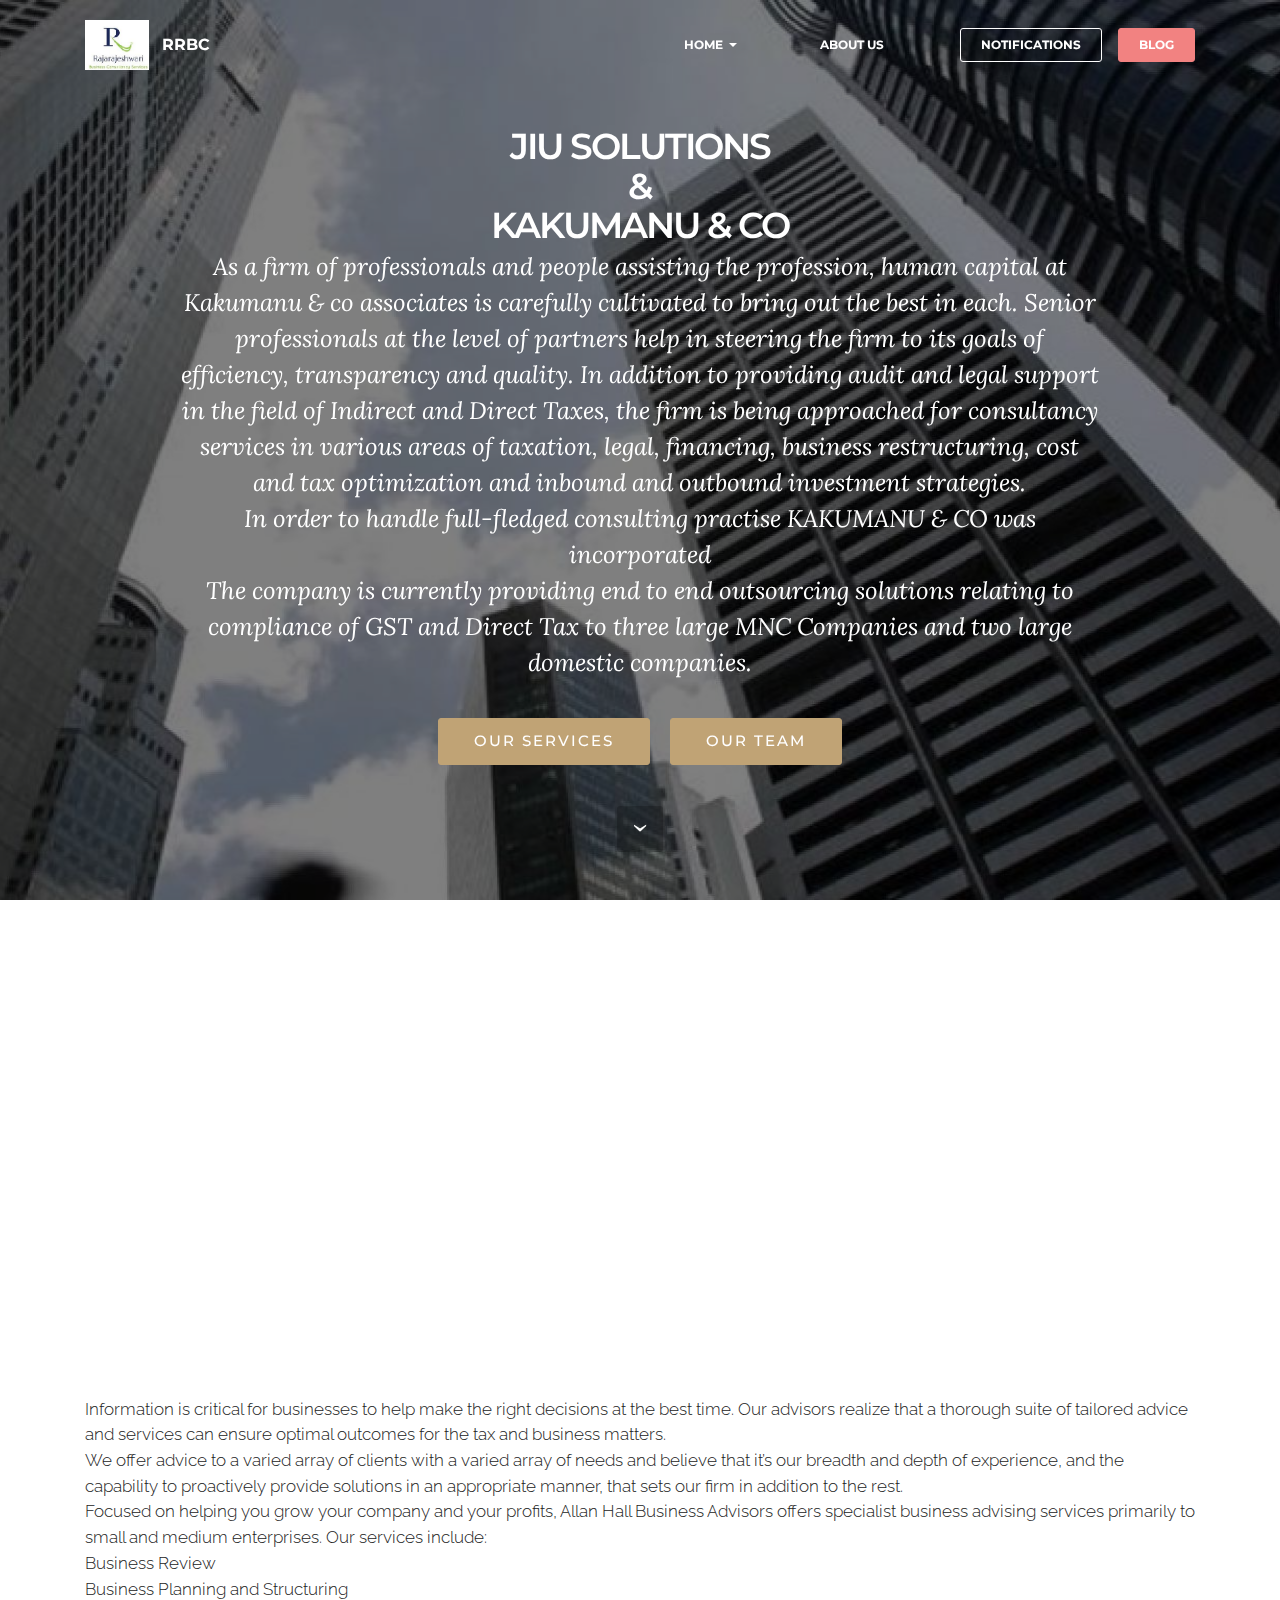
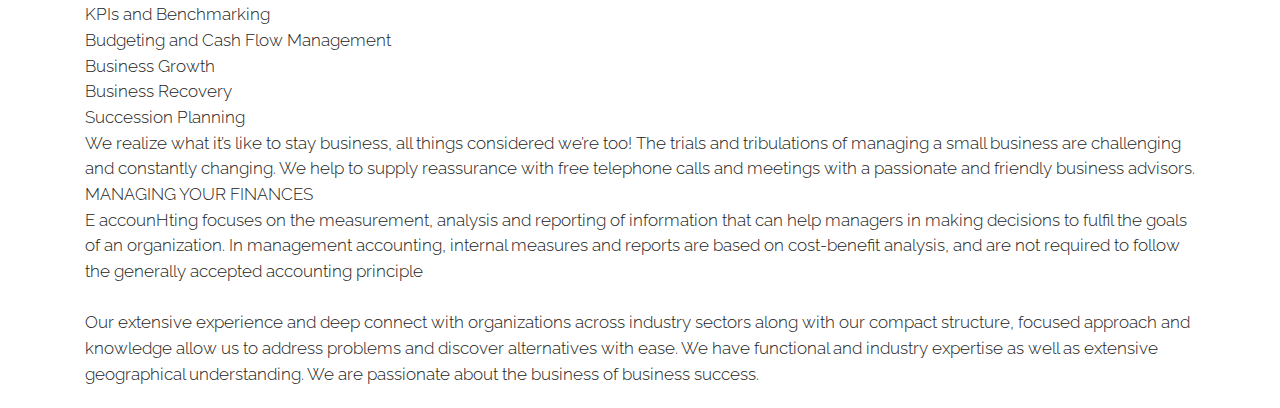
==== commit 6e5a8314: "create github pages" ====
--- a/page1.html
+++ b/page1.html
@@ -15,8 +15,8 @@
   <link rel="stylesheet" href="assets/bootstrap-material-design-font/css/material.css">
   <link rel="stylesheet" href="assets/tether/tether.min.css">
   <link rel="stylesheet" href="assets/bootstrap/css/bootstrap.min.css">
+  <link rel="stylesheet" href="assets/animate.css/animate.min.css">
   <link rel="stylesheet" href="assets/dropdown/css/style.css">
-  <link rel="stylesheet" href="assets/animate.css/animate.min.css">
   <link rel="stylesheet" href="assets/theme/css/style.css">
   <link rel="stylesheet" href="assets/mobirise/css/mbr-additional.css" type="text/css">
   
@@ -26,7 +26,7 @@
 <body>
 <section id="ext_menu-7">
 
-    <nav class="navbar navbar-dropdown navbar-fixed-top">
+    <nav class="navbar navbar-dropdown bg-color transparent navbar-fixed-top">
         <div class="container">
 
             <div class="mbr-table">
@@ -44,7 +44,7 @@
                         <div class="hamburger-icon"></div>
                     </button>
 
-                    <ul class="nav-dropdown collapse pull-xs-right nav navbar-nav navbar-toggleable-sm" id="exCollapsingNavbar"><li class="nav-item"><a class="nav-link link" href="https://mobirise.com/">OVERVIEW</a></li><li class="nav-item"><a class="nav-link link" href="https://mobirise.com/">FEATURES</a></li><li class="nav-item"><a class="nav-link link" href="https://mobirise.com/">HELP</a></li><li class="nav-item nav-btn"><a class="nav-link btn btn-white btn-white-outline" href="https://mobirise.com/">DOWNLOAD</a></li><li class="nav-item nav-btn"><a class="nav-link btn btn-primary" href="https://mobirise.com/">BUY</a></li></ul>
+                    <ul class="nav-dropdown collapse pull-xs-right nav navbar-nav navbar-toggleable-sm" id="exCollapsingNavbar"><li class="nav-item dropdown"><a class="nav-link link dropdown-toggle" href="index.html" data-toggle="dropdown-submenu" aria-expanded="false">HOME&nbsp;</a><div class="dropdown-menu"><a class="dropdown-item" href="#">OUR TEAM<br></a><a class="dropdown-item" href="#">OUR SERVICES</a></div></li><li class="nav-item"><a class="nav-link link" href="https://mobirise.com/">&nbsp;</a></li><li class="nav-item"><a class="nav-link link" href="https://mobirise.com/">ABOUT US</a></li><li class="nav-item"><a class="nav-link link" href="https://mobirise.com/"></a></li><li class="nav-item nav-btn"><a class="nav-link btn btn-white btn-white-outline" href="https://mobirise.com/">NOTIFICATIONS</a></li><li class="nav-item nav-btn"><a class="nav-link btn btn-danger" href="https://mobirise.com/">BLOG</a></li></ul>
                     <button hidden="" class="navbar-toggler navbar-close" type="button" data-toggle="collapse" data-target="#exCollapsingNavbar">
                         <div class="close-icon"></div>
                     </button>
@@ -57,14 +57,25 @@
 
 </section>
 
-<section class="engine"><a rel="external" href="https://mobirise.com">Mobirise</a></section><section class="mbr-section article mbr-section__container mbr-after-navbar" id="content6-9" style="background-color: rgb(255, 255, 255); padding-top: 20px; padding-bottom: 20px;">
+<section class="engine"><a rel="external" href="https://mobirise.com">mobirise.com</a></section><section class="mbr-section mbr-section-hero mbr-section-full mbr-parallax-background mbr-section-with-arrow mbr-after-navbar" id="header1-k" style="background-image: url(assets/images/large-eqpgfcyo6fanszn-pziblhrurtuyacapvdmqrm-jt5g-2000x863.jpg);">
 
-    <div class="container">
-        <div class="row">
-            <div class="col-xs-12 col-md-6 lead"><p>Make your own website in a few clicks! Mobirise helps you cut down development time by providing you with a flexible website editor with a drag and drop interface. MobiRise Website Builder creates responsive, retina and mobile friendly websites in a few clicks. Mobirise is one of the easiest website development tools available today. It also gives you the freedom to develop as many websites as you like given the fact that it is a desktop app.</p></div>
-            <div class="col-xs-12 col-md-6 lead"><p>Make your own website in a few clicks! Mobirise helps you cut down development time by providing you with a flexible website editor with a drag and drop interface. MobiRise Website Builder creates responsive, retina and mobile friendly websites in a few clicks. Mobirise is one of the easiest website development tools available today. It also gives you the freedom to develop as many websites as you like given the fact that it is a desktop app.</p></div>
+    <div class="mbr-overlay" style="opacity: 0.5; background-color: rgb(0, 0, 0);"></div>
+
+    <div class="mbr-table-cell">
+
+        <div class="container">
+            <div class="row">
+                <div class="mbr-section col-md-10 col-md-offset-1 text-xs-center">
+
+                    <h1 class="mbr-section-title display-1">JIU SOLUTIONS <br>&amp; <br>KAKUMANU &amp; CO</h1>
+                    <p class="mbr-section-lead lead">As a firm of professionals and people assisting the profession, human capital at Kakumanu &amp; co associates is carefully cultivated to bring out the best in each. Senior professionals at the level of partners help in steering the firm to its goals of efficiency, transparency and quality.&nbsp;In addition to providing audit and legal support in the field of Indirect and Direct Taxes, the firm is being approached for consultancy services in various areas of taxation, legal, financing, business restructuring, cost and tax optimization and inbound and outbound investment strategies.<br><span style="font-size: 1.5rem; line-height: 1.5;">In order to handle full-fledged consulting practise KAKUMANU &amp; CO was incorporated</span><br>The company is currently providing end to end outsourcing solutions relating to compliance of GST and Direct Tax to three large MNC Companies and two large domestic companies.</p>
+                    <div class="mbr-section-btn"><a class="btn btn-lg btn-primary" href="https://mobirise.com">OUR SERVICES</a> <a class="btn btn-lg btn-primary" href="https://mobirise.com">OUR TEAM</a> </div>
+                </div>
+            </div>
         </div>
     </div>
+
+    <div class="mbr-arrow mbr-arrow-floating" aria-hidden="true"><a href="#content7-a"><i class="mbr-arrow-icon"></i></a></div>
 
 </section>
 
@@ -72,9 +83,9 @@
 
     <div class="container">
         <div class="row">
-            <div class="col-xs-12 col-md-4 lead"><p>Make your own website in a few clicks! Mobirise helps you cut down development time by providing you with a flexible website editor with a drag and drop interface. MobiRise Website Builder creates responsive, retina and mobile friendly websites in a few clicks. Mobirise is one of the easiest website development tools available today. It also gives you the freedom to develop as many websites as you like given the fact that it is a desktop app.</p></div>
-            <div class="col-xs-12 col-md-4 lead"><p>Make your own website in a few clicks! Mobirise helps you cut down development time by providing you with a flexible website editor with a drag and drop interface. MobiRise Website Builder creates responsive, retina and mobile friendly websites in a few clicks. Mobirise is one of the easiest website development tools available today. It also gives you the freedom to develop as many websites as you like given the fact that it is a desktop app.</p></div>
-            <div class="col-xs-12 col-md-4 lead"><p>Make your own website in a few clicks! Mobirise helps you cut down development time by providing you with a flexible website editor with a drag and drop interface. MobiRise Website Builder creates responsive, retina and mobile friendly websites in a few clicks. Mobirise is one of the easiest website development tools available today. It also gives you the freedom to develop as many websites as you like given the fact that it is a desktop app.</p></div>
+            <div class="col-xs-12 col-md-4 lead"><p>GST SERVICES</p><p>Our GST team, provides services which makes the clients business compliant under GST Act. We are engaged in providing services like getting the client's business registered under GST Act, filing of periodic GST returns, dealing with GST Audit of the business, making representations on all issues of GST before the Authorities, taking up the appeal cases, etc. under the guidance of our experts.</p><p><br></p><p><br></p></div>
+            <div class="col-xs-12 col-md-4 lead"><p>TYPES OF AUDITS CONDUCTED:</p><p>Statutory Audit of Companies</p><p>Tax Audit under Section 44AB of the Income Tax Act, 1961.</p><p>Audit under other sections of the Income Tax Act, 1961 such as 80HHC, 80-IA, etc.</p><p>Concurrent Audits.</p><p>Revenue Audit of Banks.</p><p>Branch Audits of Banks.</p><p>Audit of PF Trusts, Charitable Trusts, Schools, etc.</p><p>Audit of Co-operative Socities.</p><p>Information System Audit</p><p>Internal Audits..</p></div>
+            <div class="col-xs-12 col-md-4 lead"><p>ACCOUNTING SERVICES</p><p>Accounting System Design &amp; Implementation</p><p>Financial Accounting</p><p>Budgeting</p><p>Financial Reporting</p><p>MIS Reports</p><p>Financial Analysis</p><p>Asset Accounting Management</p><p>Depreciation and Amortization Schedules</p></div>
         </div>
     </div>
 
@@ -84,7 +95,7 @@
 
     <div class="container">
         <div class="row">
-            <div class="col-xs-12 lead">Working closely with clients, our consultants help your company define new innovative target operating models to drive the business transformations needed to achieve success. Our teams are global and our management consultants’ experience runs deep.<div><br></div><div>Our extensive experience and deep connect with organizations across industry sectors along with our compact structure, focused approach and knowledge allow us to address problems and discover alternatives with ease. We have functional and industry expertise as well as extensive geographical understanding. We are passionate about the business of business success.</div></div>
+            <div class="col-xs-12 lead"><p>BUSINESS ADVISORY SERVICES</p><p>Whether it’s dealing with you to safeguard your assets, fund your company growth, or develop an exit strategy to maximise your return for a cushty retirement, we offer business advice through practical and innovative solutions to assist you achieve your company goals.</p><div>Information is critical for businesses to help make the right decisions at the best time. Our advisors realize that a thorough suite of tailored advice and services can ensure optimal outcomes for the tax and business matters.</div><div>We offer advice to a varied array of clients with a varied array of needs and believe that it’s our breadth and depth of experience, and the capability to proactively provide solutions in an appropriate manner, that sets our firm in addition to the rest.</div><div>Focused on helping you grow your company and your profits, Allan Hall Business Advisors offers specialist business advising services primarily to small and medium enterprises. Our services include:</div><div>Business Review</div><div>Business Planning and Structuring</div><div>KPIs and Benchmarking</div><div>Budgeting and Cash Flow Management</div><div>Business Growth</div><div>Business Recovery</div><div>Succession Planning</div><div>We realize what it’s like to stay business, all things considered we’re too! The trials and tribulations of managing a small business are challenging and constantly changing. We help to supply reassurance with free telephone calls and meetings with a passionate and friendly business advisors.</div><div>MANAGING YOUR FINANCES</div><div>E accounHting focuses on the measurement, analysis and reporting of information that can help managers in making decisions to fulfil the goals of an organization. In management accounting, internal measures and reports are based on cost-benefit analysis, and are not required to follow the generally accepted accounting principle<br><div><br></div><div>Our extensive experience and deep connect with organizations across industry sectors along with our compact structure, focused approach and knowledge allow us to address problems and discover alternatives with ease. We have functional and industry expertise as well as extensive geographical understanding. We are passionate about the business of business success.</div></div><p></p></div>
         </div>
     </div>
 
@@ -95,9 +106,10 @@
   <script src="assets/tether/tether.min.js"></script>
   <script src="assets/bootstrap/js/bootstrap.min.js"></script>
   <script src="assets/smooth-scroll/smooth-scroll.js"></script>
+  <script src="assets/jarallax/jarallax.js"></script>
+  <script src="assets/viewport-checker/jquery.viewportchecker.js"></script>
   <script src="assets/dropdown/js/script.min.js"></script>
   <script src="assets/touch-swipe/jquery.touch-swipe.min.js"></script>
-  <script src="assets/viewport-checker/jquery.viewportchecker.js"></script>
   <script src="assets/theme/js/script.js"></script>
   
   
--- a/assets/mobirise/css/mbr-additional.css
+++ b/assets/mobirise/css/mbr-additional.css
@@ -440,6 +440,12 @@
 #form1-4 .form-control-label {
   color: #232323;
 }
+#header1-k .mbr-section-lead {
+  color: #ffffff;
+}
+#header1-k .mbr-section-title {
+  font-size: 36px;
+}
 #ext_menu-7 .hide-buttons .nav-btn {
   display: none !important;
 }
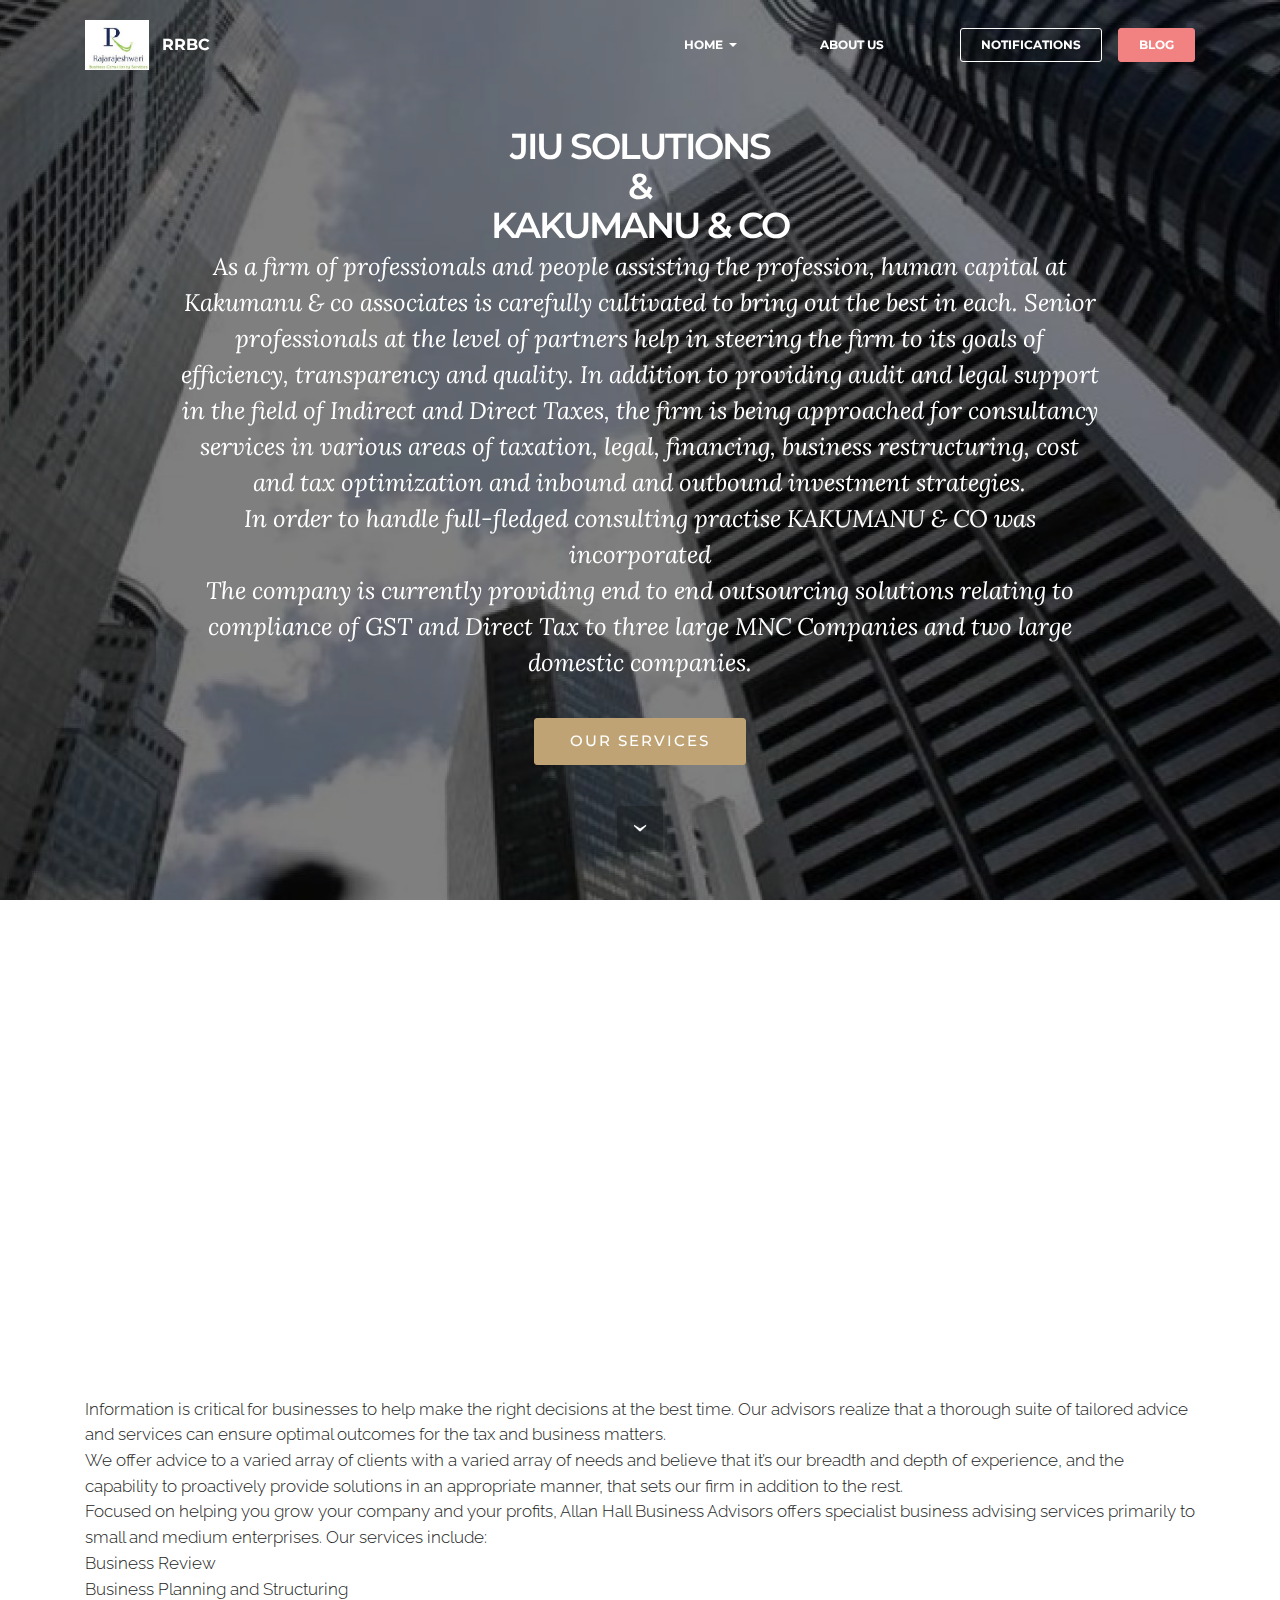
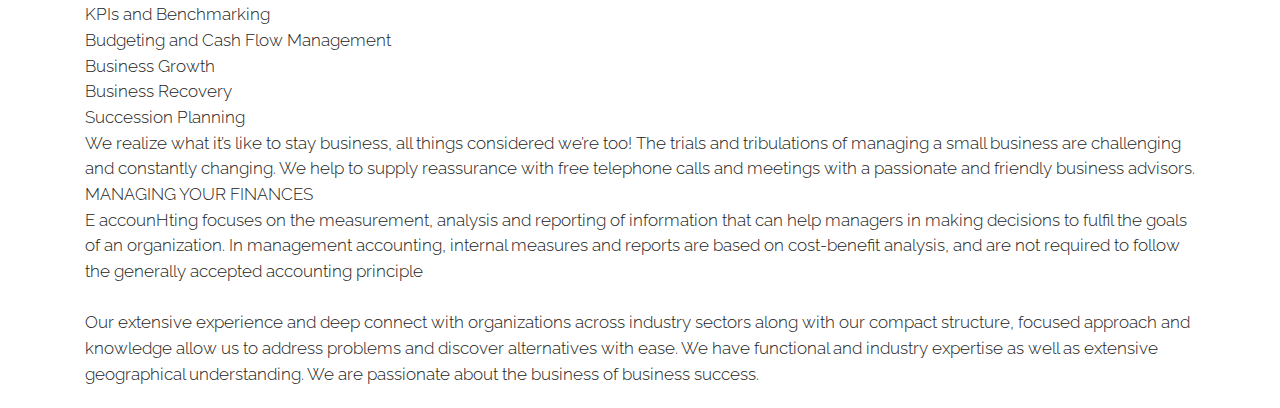
==== commit eec91891: "create github pages" ====
--- a/page1.html
+++ b/page1.html
@@ -57,7 +57,7 @@
 
 </section>
 
-<section class="engine"><a rel="external" href="https://mobirise.com">mobirise.com</a></section><section class="mbr-section mbr-section-hero mbr-section-full mbr-parallax-background mbr-section-with-arrow mbr-after-navbar" id="header1-k" style="background-image: url(assets/images/large-eqpgfcyo6fanszn-pziblhrurtuyacapvdmqrm-jt5g-2000x863.jpg);">
+<section class="engine"><a rel="external" href="https://mobirise.com">Web Creator</a></section><section class="mbr-section mbr-section-hero mbr-section-full mbr-parallax-background mbr-section-with-arrow mbr-after-navbar" id="header1-k" style="background-image: url(assets/images/large-eqpgfcyo6fanszn-pziblhrurtuyacapvdmqrm-jt5g-2000x863.jpg);">
 
     <div class="mbr-overlay" style="opacity: 0.5; background-color: rgb(0, 0, 0);"></div>
 
@@ -69,7 +69,7 @@
 
                     <h1 class="mbr-section-title display-1">JIU SOLUTIONS <br>&amp; <br>KAKUMANU &amp; CO</h1>
                     <p class="mbr-section-lead lead">As a firm of professionals and people assisting the profession, human capital at Kakumanu &amp; co associates is carefully cultivated to bring out the best in each. Senior professionals at the level of partners help in steering the firm to its goals of efficiency, transparency and quality.&nbsp;In addition to providing audit and legal support in the field of Indirect and Direct Taxes, the firm is being approached for consultancy services in various areas of taxation, legal, financing, business restructuring, cost and tax optimization and inbound and outbound investment strategies.<br><span style="font-size: 1.5rem; line-height: 1.5;">In order to handle full-fledged consulting practise KAKUMANU &amp; CO was incorporated</span><br>The company is currently providing end to end outsourcing solutions relating to compliance of GST and Direct Tax to three large MNC Companies and two large domestic companies.</p>
-                    <div class="mbr-section-btn"><a class="btn btn-lg btn-primary" href="https://mobirise.com">OUR SERVICES</a> <a class="btn btn-lg btn-primary" href="https://mobirise.com">OUR TEAM</a> </div>
+                    <div class="mbr-section-btn"><a class="btn btn-lg btn-primary" href="www.rrbconline.in">OUR SERVICES</a>  </div>
                 </div>
             </div>
         </div>
